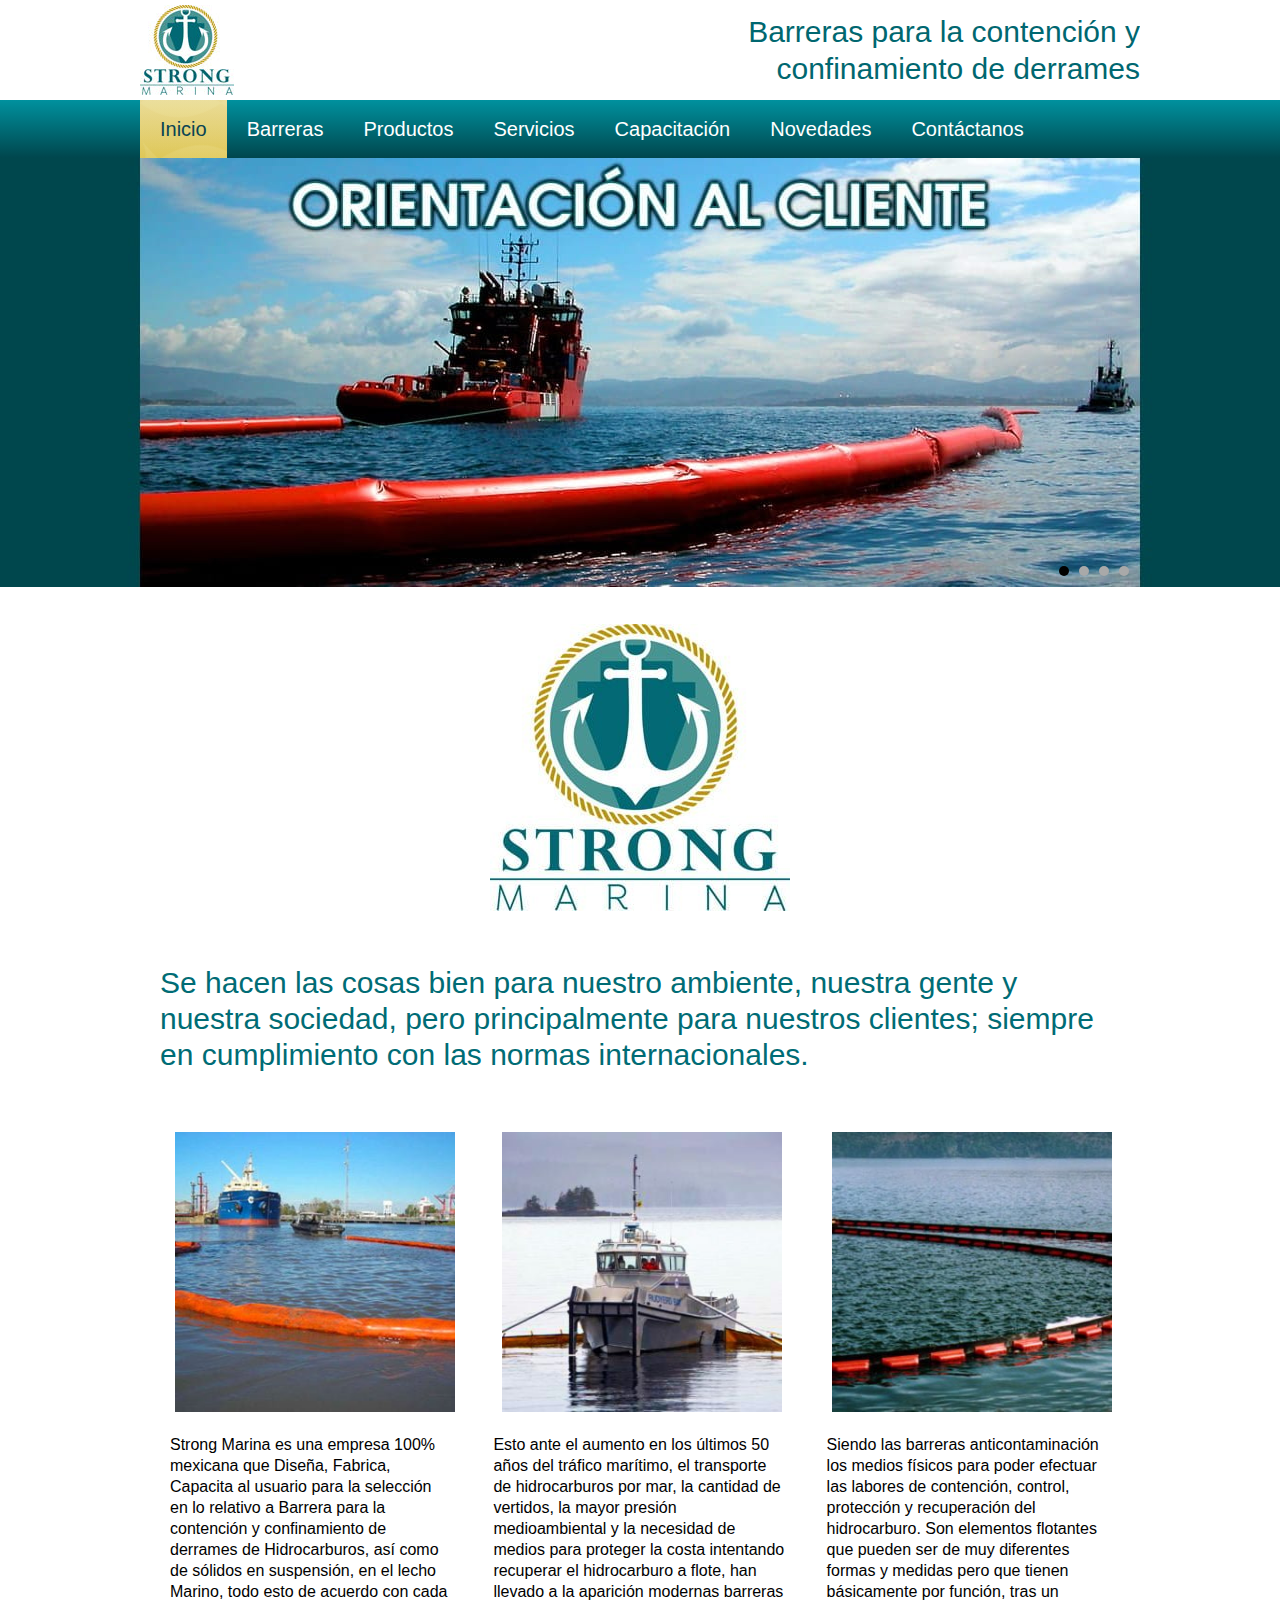
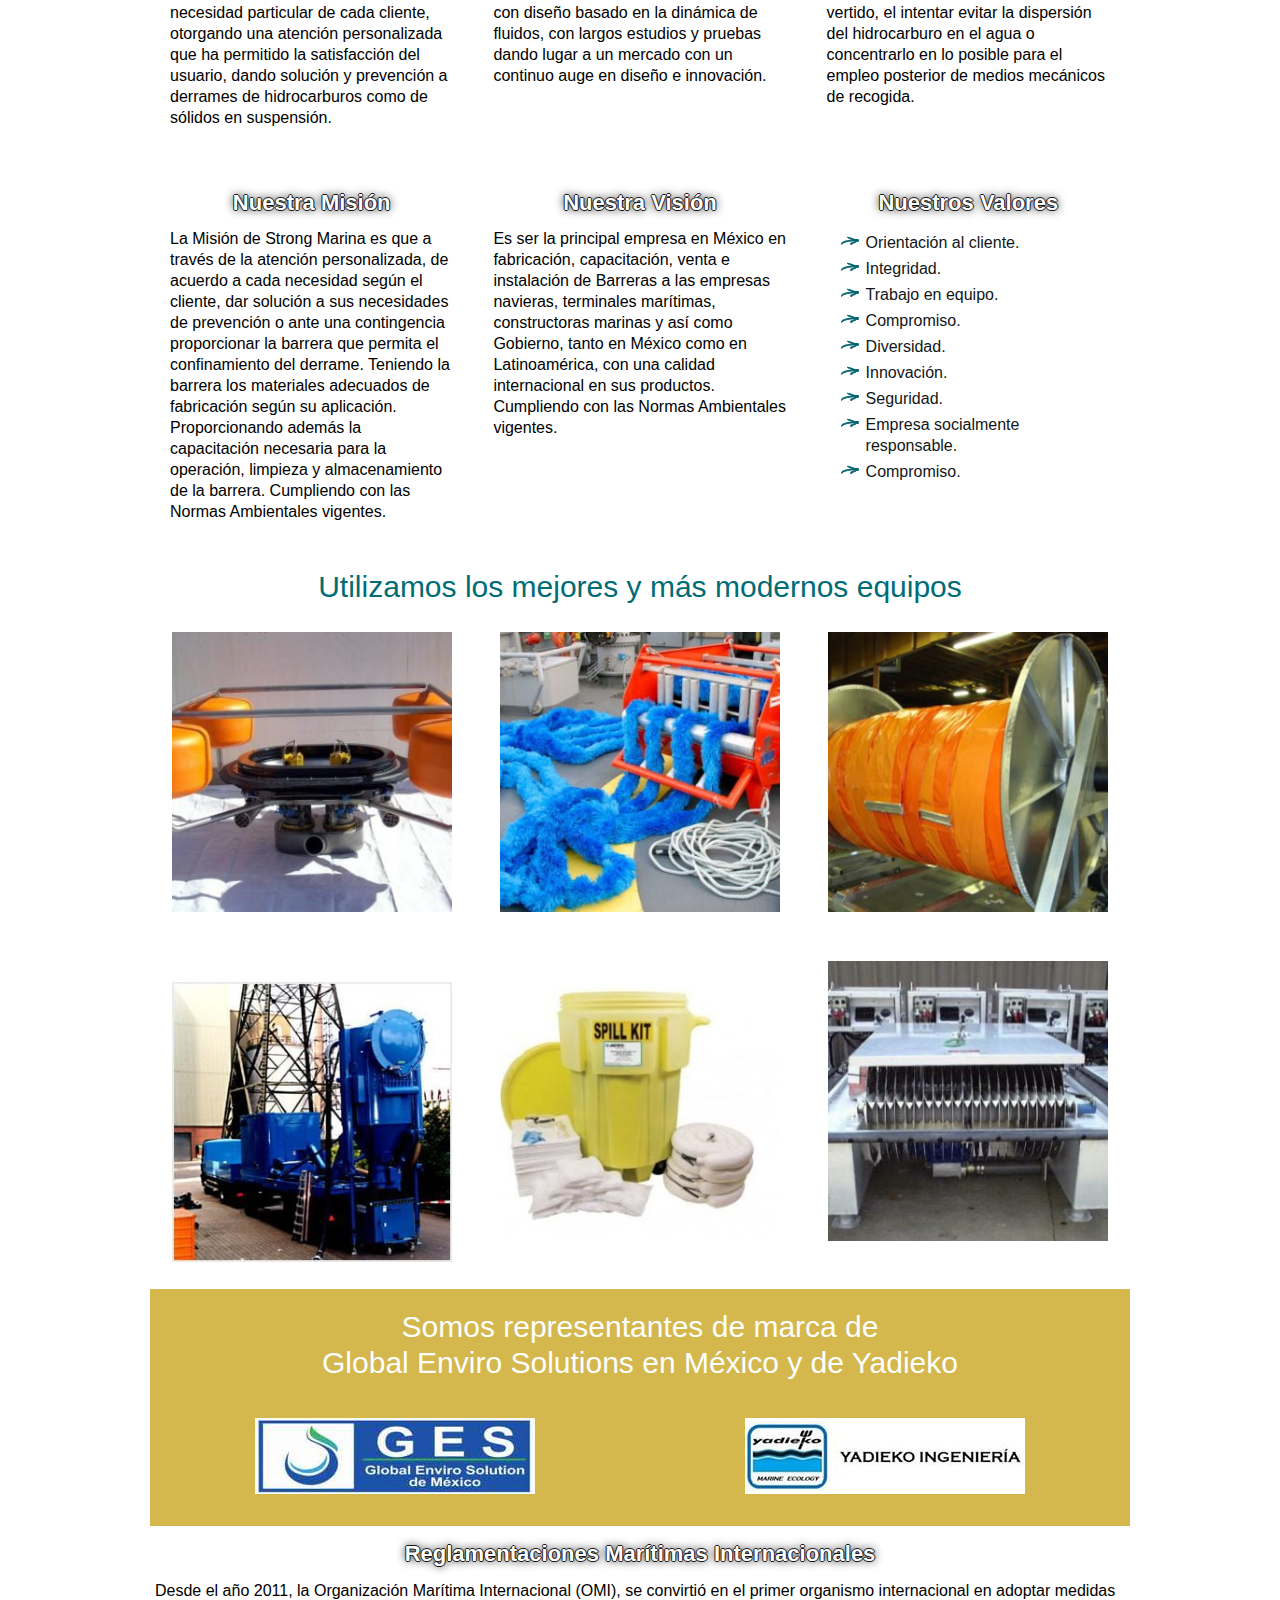
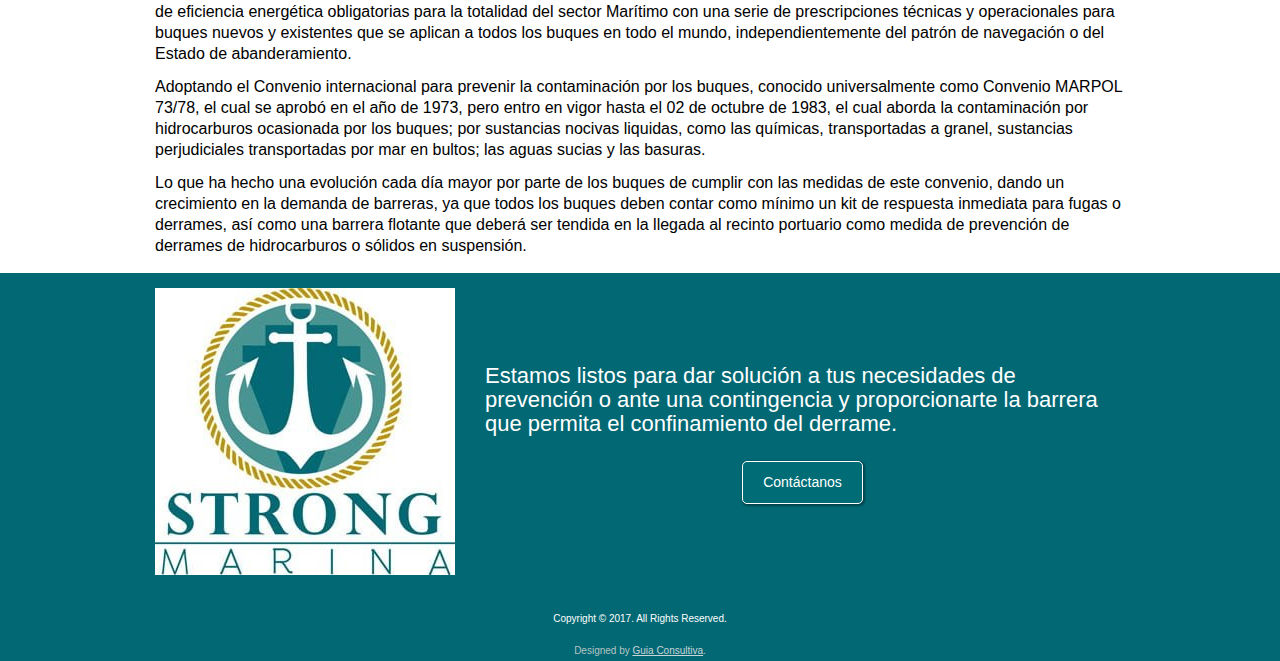
==== index.html @ dc825367 "Subiendo sitio web" ====
<!DOCTYPE html><html dir="ltr" lang="en-US"><head><meta charset="utf-8"><title>Inicio</title><meta name="viewport" content="initial-scale = 1.0, maximum-scale = 1.0, user-scalable = no, width = device-width"><!--[if lt IE 9]><script src="https://html5shiv.googlecode.com/svn/trunk/html5.js"></script><![endif]--><link rel="stylesheet" href="style.css" media="screen"> <!--[if lte IE 7]><link rel="stylesheet" href="style.ie7.css" media="screen" /><![endif]--><link rel="stylesheet" href="style.responsive.css" media="all"><link rel="shortcut icon" href="favicon.ico" type="image/x-icon"> <script src="jquery.js"></script> <script src="script.js"></script> <script src="script.responsive.js"></script> <style>.guiac-content .guiac-postcontent-0 .layout-item-0{border-top-style:solid;border-right-style:solid;border-bottom-style:solid;border-left-style:solid;border-width:0px;border-color:#0D6378;color:#222C2F;background:;border-collapse:separate}.guiac-content .guiac-postcontent-0 .layout-item-1{color:#000;background:#FFF;padding:10px;vertical-align:top}.guiac-content .guiac-postcontent-0 .layout-item-2{color:#000;background:#FFF;padding:20px;vertical-align:top}.guiac-content .guiac-postcontent-0 .layout-item-3{border-top-style:solid;border-right-style:solid;border-bottom-style:solid;border-left-style:solid;border-width:0px;border-color:#0D6378;color:#222C2F;background:;border-collapse:separate;border-radius:10px}.guiac-content .guiac-postcontent-0 .layout-item-4{color:#000;background:#FFF;background:rgba(255, 255, 255, 0.3);padding:20px;vertical-align:top;border-top-left-radius:10px;border-bottom-left-radius:10px}.guiac-content .guiac-postcontent-0 .layout-item-5{color:#000;background:#FFF;background:rgba(255, 255, 255, 0.3);padding:20px;vertical-align:top}.guiac-content .guiac-postcontent-0 .layout-item-6{color:#000;background:#FFF;background:rgba(255, 255, 255, 0.3);padding:20px;vertical-align:top;border-top-right-radius:10px;border-bottom-right-radius:10px}.guiac-content .guiac-postcontent-0 .layout-item-7{border-top-style:solid;border-right-style:solid;border-bottom-style:solid;border-left-style:solid;border-width:0px;border-color:#0D6378;color:#181F21;background:#FFF;border-collapse:separate}.guiac-content .guiac-postcontent-0 .layout-item-8{color:#000;background:#FFF;background:rgba(255, 255, 255, 0.3);padding:5px;vertical-align:top}.guiac-content .guiac-postcontent-0 .layout-item-9{border-top-style:solid;border-right-style:solid;border-bottom-style:solid;border-left-style:solid;border-width:0px;border-color:#0D6378;color:#C4D1D4;background:#C29800;border-collapse:separate}.guiac-content .guiac-postcontent-0 .layout-item-10{color:#000;background:#FFF;background:rgba(255, 255, 255, 0.3);padding:10px;vertical-align:middle}.guiac-content .guiac-postcontent-0 .layout-item-11{color:#000;background:#FFF;background:rgba(255, 255, 255, 0.8);padding:5px;vertical-align:top;border-radius:10px}.ie7 .guiac-post .guiac-layout-cell{border:none !important;padding:0 !important}.ie6 .guiac-post .guiac-layout-cell{border:none !important;padding:0 !important}</style></head><body><div id="guiac-main"> <header class="guiac-header"><div class="guiac-shapes"><div class="guiac-object1733832430"></div><div class="guiac-textblock guiac-object720367748"><div class="guiac-object720367748-text-container"><div class="guiac-object720367748-text">Barreras para la contención y confinamiento de derrames</div></div></div></div><h1 class="guiac-headline"> <a href="/">Strong Marina</a></h1><h2 class="guiac-slogan">Barreras para la contención y confinamiento de derrames</h2> </header> <nav class="guiac-nav"><div class="guiac-nav-inner"><ul class="guiac-hmenu"><li><a href="inicio.html" class="active">Inicio</a></li><li><a href="barreras.html">Barreras</a><ul><li><a href="barreras/barreras-especiales.html">Barreras Especiales</a></li><li><a href="barreras/accesorios-y-complementos.html">Accesorios y Complementos</a></li></ul></li><li><a href="productos.html">Productos</a><ul><li><a href="productos/covid-19.html">COVID 19</a></li><li><a href="productos/equipos-de-apoyo.html">Equipos de Apoyo</a></li><li><a href="productos/linea-de-productos-absorbentes.html">Línea de productos absorbentes</a></li><li><a href="productos/linea-de-productos-de-contencion-y-recuperacion-de-hidrocarburos.html">Línea de productos de contención y recuperación de hidrocarburos</a></li><li><a href="productos/productos-de-recuperacion-de-aceite.html">Productos de recuperación de aceite</a></li></ul></li><li><a href="servicios.html">Servicios</a></li><li><a href="capacitacion.html">Capacitación</a></li><li><a href="novedades.html">Novedades</a></li><li><a href="contacto.html">Contáctanos</a></li></ul></div> </nav><div class="guiac-pageslider"><div class="guiac-shapes"></div><div class="guiac-slider guiac-slidecontainerpageslider" data-width="1920" data-height="429"><div class="guiac-slider-inner"><div class="guiac-slide-item guiac-slidepageslider0"></div><div class="guiac-slide-item guiac-slidepageslider1"></div><div class="guiac-slide-item guiac-slidepageslider2"></div><div class="guiac-slide-item guiac-slidepageslider3"></div></div></div><div class="guiac-slidenavigator guiac-slidenavigatorpageslider" data-left="1" data-top="1"> <a href="#" class="guiac-slidenavigatoritem"></a><a href="#" class="guiac-slidenavigatoritem"></a><a href="#" class="guiac-slidenavigatoritem"></a><a href="#" class="guiac-slidenavigatoritem"></a></div></div><div class="guiac-sheet clearfix"><div class="guiac-layout-wrapper"><div class="guiac-content-layout"><div class="guiac-content-layout-row"><div class="guiac-layout-cell guiac-content"><article class="guiac-post guiac-article"><div class="guiac-postcontent guiac-postcontent-0 clearfix"><div class="guiac-content-layout layout-item-0"><div class="guiac-content-layout-row"><div class="guiac-layout-cell layout-item-1" style="width: 100%" ><p style="text-align: center;"><img width="300" height="287" alt="" class="" src="images/logo-strong-marina-300-287.jpg"></p></div></div></div><div class="guiac-content-layout layout-item-0"><div class="guiac-content-layout-row"><div class="guiac-layout-cell layout-item-1" style="width: 100%" ><p><span style="color: rgb(0, 108, 117); font-size: 30px; line-height: 36px;">Se hacen las cosas bien para nuestro ambiente, nuestra gente y nuestra sociedad, pero principalmente para nuestros clientes; siempre en cumplimiento con las normas internacionales.</span></p></div></div></div><div class="guiac-content-layout layout-item-0"><div class="guiac-content-layout-row"><div class="guiac-layout-cell layout-item-2" style="width: 33%" ><p style="text-align: left;"><img width="280" height="280" alt="" class="" src="images/barrera-convencional-300-300.jpg"></p><p style="text-align: left;">Strong Marina es una empresa 100% mexicana que Diseña, Fabrica, Capacita al usuario para la selección en lo relativo a Barrera para la contención y confinamiento de derrames de Hidrocarburos, así como de sólidos en suspensión, en el lecho Marino, todo esto de acuerdo con cada necesidad particular de cada cliente, otorgando una atención personalizada que ha permitido la satisfacción del usuario, dando solución y prevención a derrames de hidrocarburos como de sólidos en suspensión.</p></div><div class="guiac-layout-cell layout-item-2" style="width: 34%" ><p style="text-align: right;"><img width="280" height="280" alt="" class="" src="images/embarcaciones-de-respuesta-300-300.jpg"><br></p><p style="text-align: left;">Esto ante el aumento en los últimos 50 años del tráfico marítimo, el transporte de hidrocarburos por mar, la cantidad de vertidos, la mayor presión medioambiental y la necesidad de medios para proteger la costa intentando recuperar el hidrocarburo a flote, han llevado a la aparición modernas barreras con diseño basado en la dinámica de fluidos, con largos estudios y pruebas dando lugar a un mercado con un continuo auge en diseño e innovación.</p></div><div class="guiac-layout-cell layout-item-2" style="width: 33%" ><p style="text-align: left;"><img width="280" height="280" alt="" class="" src="images/barrera-permanente-300-300.jpg"><br></p><p style="text-align: left;">Siendo las barreras anticontaminación los medios físicos para poder efectuar las labores de contención, control, protección y recuperación del hidrocarburo. Son elementos flotantes que pueden ser de muy diferentes formas y medidas pero que tienen básicamente por función, tras un vertido, el intentar evitar la dispersión del hidrocarburo en el agua o concentrarlo en lo posible para el empleo posterior de medios mecánicos de recogida.</p></div></div></div><div class="guiac-content-layout layout-item-3"><div class="guiac-content-layout-row"><div class="guiac-layout-cell layout-item-4" style="width: 33%" ><h6>Nuestra Misión</h6><p>La Misión de Strong Marina es que a través de la atención personalizada, de acuerdo a cada necesidad según el cliente, dar solución a sus necesidades de prevención o ante una contingencia proporcionar la barrera que permita el confinamiento del derrame. Teniendo la barrera los materiales adecuados de fabricación según su aplicación. Proporcionando además la capacitación necesaria para la operación, limpieza y almacenamiento de la barrera. Cumpliendo con las Normas Ambientales vigentes.</p></div><div class="guiac-layout-cell layout-item-5" style="width: 34%" ><h6>Nuestra Visión</h6><p>Es ser la principal empresa en México en fabricación, capacitación, venta e instalación de Barreras a las empresas navieras, terminales marítimas, constructoras marinas y así como Gobierno, tanto en México como en Latinoamérica, con una calidad internacional en sus productos. Cumpliendo con las Normas Ambientales vigentes.</p></div><div class="guiac-layout-cell layout-item-6" style="width: 33%" ><h6>Nuestros Valores</h6><ul><li>Orientación al cliente.</li><li>Integridad.</li><li>Trabajo en equipo.</li><li>Compromiso.</li><li>Diversidad.</li><li>Innovación.</li><li style="list-style: none">Seguridad.</li><li>Empresa socialmente responsable.</li><li>Compromiso.</li></ul></div></div></div><div class="guiac-content-layout layout-item-7"><div class="guiac-content-layout-row"><div class="guiac-layout-cell layout-item-8" style="width: 100%" ><h1 style="text-align: center;">Utilizamos los mejores y más modernos equipos</h1></div></div></div><div class="guiac-content-layout layout-item-7"><div class="guiac-content-layout-row"><div class="guiac-layout-cell layout-item-8" style="width: 33%" ><p style="text-align: center;"><img width="280" height="280" alt="" class="" src="images/equipo-300-300-1.jpg"></p></div><div class="guiac-layout-cell layout-item-8" style="width: 34%" ><p style="text-align: center;"><img width="280" height="280" alt="" class="" src="images/equipo-300-300-2.jpg"></p></div><div class="guiac-layout-cell layout-item-8" style="width: 33%" ><p style="text-align: center;"><img width="280" height="280" alt="" class="" src="images/equipo-300-300-3.jpg"></p></div></div></div><div class="guiac-content-layout layout-item-7"><div class="guiac-content-layout-row"><div class="guiac-layout-cell layout-item-8" style="width: 33%" ><p style="text-align: center;"><br><img width="280" height="280" alt="" class="" src="images/equipo-300-300-4.jpg"></p></div><div class="guiac-layout-cell layout-item-8" style="width: 34%" ><p style="text-align: center;"><img width="280" height="280" alt="" class="" src="images/equipo-300-300-5.jpg"></p></div><div class="guiac-layout-cell layout-item-8" style="width: 33%" ><p style="text-align: center;"><img width="280" height="280" alt="" class="" src="images/equipo-300-300-6.jpg"></p></div></div></div><div class="guiac-content-layout layout-item-9"><div class="guiac-content-layout-row"><div class="guiac-layout-cell layout-item-10" style="width: 100%" ><h1 style="text-align: center;"><span style="color: #FFFFFF;">Somos representantes de marca de</span><br><span style="color: #FFFFFF;">Global Enviro Solutions en México y de Yadieko</span></h1></div></div></div><div class="guiac-content-layout layout-item-9"><div class="guiac-content-layout-row"><div class="guiac-layout-cell layout-item-10" style="width: 50%" ><p style="text-align: center;"><img width="280" height="76" alt="" class="" src="images/Logo-GES-280-76.jpg"></p></div><div class="guiac-layout-cell layout-item-10" style="width: 50%" ><p style="text-align: center;"><img width="280" height="76" alt="" class="" src="images/Logo-Yadieko-Ingenieria-280-76.jpg"></p></div></div></div><div class="guiac-content-layout layout-item-0"><div class="guiac-content-layout-row"><div class="guiac-layout-cell layout-item-11" style="width: 100%" ><h6>Reglamentaciones Marítimas Internacionales</h6><p>Desde el año 2011, la Organización Marítima Internacional (OMI), se convirtió en el primer organismo internacional en adoptar medidas de eficiencia energética obligatorias para la totalidad del sector Marítimo con una serie de prescripciones técnicas y operacionales para buques nuevos y existentes que se aplican a todos los buques en todo el mundo, independientemente del patrón de navegación o del Estado de abanderamiento.</p><p>Adoptando el Convenio internacional para prevenir la contaminación por los buques, conocido universalmente como Convenio MARPOL 73/78, el cual se aprobó en el año de 1973, pero entro en vigor hasta el 02 de octubre de 1983, el cual aborda la contaminación por hidrocarburos ocasionada por los buques; por sustancias nocivas liquidas, como las químicas, transportadas a granel, sustancias perjudiciales transportadas por mar en bultos; las aguas sucias y las basuras.</p><p>Lo que ha hecho una evolución cada día mayor por parte de los buques de cumplir con las medidas de este convenio, dando un crecimiento en la demanda de barreras, ya que todos los buques deben contar como mínimo un kit de respuesta inmediata para fugas o derrames, así como una barrera flotante que deberá ser tendida en la llegada al recinto portuario como medida de prevención de derrames de hidrocarburos o sólidos en suspensión.</p></div></div></div></div></article></div></div></div></div></div> <footer class="guiac-footer"><div class="guiac-footer-inner"><div class="guiac-content-layout layout-item-0"><div class="guiac-content-layout-row"><div class="guiac-layout-cell layout-item-1" style="width: 33%"><p><img alt="" class="" src="images/logo-strong-marina-300-287.jpg"><br></p></div><div class="guiac-layout-cell layout-item-2" style="width: 67%"><p><span style="font-size: 22px;">Estamos listos para dar solución a tus necesidades de prevención o ante una contingencia y proporcionarte la barrera que permita el confinamiento del derrame.</span></p><p><span style="font-size: 22px;"><br></span></p><p style="text-align: center;"><a href="contacto.html" class="guiac-button">Contáctanos</a></p></div></div></div><div class="guiac-content-layout layout-item-0"><div class="guiac-content-layout-row"><div class="guiac-layout-cell layout-item-1" style="width: 100%"><p style="margin-top: 0px; margin-bottom: 0px; word-spacing: 0px; line-height: 100%; text-align: center;"><span style="font-family: Arial, 'Arial Unicode MS', Helvetica, sans-serif;"><span style="font-size: 10px;">Copyright © 2017. All Rights Reserved.</span></span></p></div></div></div><p class="guiac-page-footer"> <span id="guiac-footnote-links">Designed by <a href="https://www.guiaconsultiva.com" target="_blank">Guia Consultiva</a>.</span></p></div> </footer></div></body></html>
---- style.css ----
#guiac-main{background:#fff;margin:0 auto;font-size:14px;font-family:Arial,'Arial Unicode MS',Helvetica,Sans-Serif;font-weight:400;font-style:normal;line-height:150%;position:relative;width:100%;min-height:100%;left:0;top:0;cursor:default;overflow:hidden}table,ul.guiac-hmenu{font-size:14px;font-family:Arial,'Arial Unicode MS',Helvetica,Sans-Serif;font-weight:400;font-style:normal;line-height:150%}a,h1,h2,h3,h4,h5,h6,li,ol,p,ul{margin:0;padding:0}.guiac-button{border-collapse:separate;-webkit-background-origin:border!important;-moz-background-origin:border!important;background-origin:border-box!important;background:#006c75;-webkit-border-radius:5px;-moz-border-radius:5px;border-radius:5px;-webkit-box-shadow:1px 1px 2px 1px rgba(0,0,0,.35);-moz-box-shadow:1px 1px 2px 1px rgba(0,0,0,.35);box-shadow:1px 1px 2px 1px rgba(0,0,0,.35);border:1px solid #fff;padding:0 20px;margin:0 auto;height:41px}.guiac-blockcontent,.guiac-postcontent,.guiac-postfootericons,.guiac-postheadericons,ul.guiac-vmenu a{text-align:left}.guiac-postcontent,.guiac-postcontent a,.guiac-postcontent a.hovered,.guiac-postcontent a.visited,.guiac-postcontent a:hover,.guiac-postcontent a:link,.guiac-postcontent a:visited,.guiac-postcontent li,.guiac-postcontent table{font-size:16px;font-family:Arial,'Arial Unicode MS',Helvetica,Sans-Serif}.guiac-postcontent p{margin:12px 0}.guiac-blockheader .t,.guiac-blockheader .t a,.guiac-blockheader .t a:hover,.guiac-blockheader .t a:link,.guiac-blockheader .t a:visited,.guiac-headline,.guiac-headline a,.guiac-headline a:hover,.guiac-headline a:link,.guiac-headline a:visited,.guiac-postcontent h1,.guiac-postcontent h1 a,.guiac-postcontent h1 a:hover,.guiac-postcontent h1 a:link,.guiac-postcontent h1 a:visited,.guiac-postcontent h2,.guiac-postcontent h2 a,.guiac-postcontent h2 a:hover,.guiac-postcontent h2 a:link,.guiac-postcontent h2 a:visited,.guiac-postcontent h3,.guiac-postcontent h3 a,.guiac-postcontent h3 a:hover,.guiac-postcontent h3 a:link,.guiac-postcontent h3 a:visited,.guiac-postcontent h4,.guiac-postcontent h4 a,.guiac-postcontent h4 a:hover,.guiac-postcontent h4 a:link,.guiac-postcontent h4 a:visited,.guiac-postcontent h5,.guiac-postcontent h5 a,.guiac-postcontent h5 a:hover,.guiac-postcontent h5 a:link,.guiac-postcontent h5 a:visited,.guiac-postcontent h6,.guiac-postcontent h6 a,.guiac-postcontent h6 a:hover,.guiac-postcontent h6 a:link,.guiac-postcontent h6 a:visited,.guiac-postheader,.guiac-postheader a,.guiac-postheader a:hover,.guiac-postheader a:link,.guiac-postheader a:visited,.guiac-slogan,.guiac-slogan a,.guiac-slogan a:hover,.guiac-slogan a:link,.guiac-slogan a:visited,.guiac-vmenublockheader .t,.guiac-vmenublockheader .t a,.guiac-vmenublockheader .t a:hover,.guiac-vmenublockheader .t a:link,.guiac-vmenublockheader .t a:visited{font-size:30px;font-family:Arial,'Arial Unicode MS',Helvetica,Sans-Serif;font-weight:400;font-style:normal;line-height:120%}.guiac-postcontent a,.guiac-postcontent a:link{font-family:Arial,'Arial Unicode MS',Helvetica,Sans-Serif;text-decoration:none;color:#006c75}.guiac-postcontent a.visited,.guiac-postcontent a:visited{font-family:Arial,'Arial Unicode MS',Helvetica,Sans-Serif;text-decoration:none;color:#91a6a5}.guiac-postcontent a.hover,.guiac-postcontent a:hover{font-family:Arial,'Arial Unicode MS',Helvetica,Sans-Serif;text-decoration:underline;color:#4c9e96}.guiac-postcontent h1{color:#006c75;margin:10px 0 0;font-size:30px;font-family:Arial,'Arial Unicode MS',Helvetica,Sans-Serif}.guiac-blockcontent h1{margin:10px 0 0;font-size:30px;font-family:Arial,'Arial Unicode MS',Helvetica,Sans-Serif}.guiac-blockcontent h1 a,.guiac-blockcontent h1 a:hover,.guiac-blockcontent h1 a:link,.guiac-blockcontent h1 a:visited,.guiac-postcontent h1 a,.guiac-postcontent h1 a:hover,.guiac-postcontent h1 a:link,.guiac-postcontent h1 a:visited{font-size:30px;font-family:Arial,'Arial Unicode MS',Helvetica,Sans-Serif}.guiac-postcontent h2{color:#8ca5ab;margin:10px 0 0;font-size:28px;font-family:Arial,'Arial Unicode MS',Helvetica,Sans-Serif}.guiac-blockcontent h2{margin:10px 0 0;font-size:28px;font-family:Arial,'Arial Unicode MS',Helvetica,Sans-Serif}.guiac-blockcontent h2 a,.guiac-blockcontent h2 a:hover,.guiac-blockcontent h2 a:link,.guiac-blockcontent h2 a:visited,.guiac-postcontent h2 a,.guiac-postcontent h2 a:hover,.guiac-postcontent h2 a:link,.guiac-postcontent h2 a:visited{font-size:28px;font-family:Arial,'Arial Unicode MS',Helvetica,Sans-Serif}.guiac-postcontent h3{color:#509592;margin:10px 0 0;font-size:26px;font-family:Arial,'Arial Unicode MS',Helvetica,Sans-Serif}.guiac-blockcontent h3{margin:10px 0 0;font-size:26px;font-family:Arial,'Arial Unicode MS',Helvetica,Sans-Serif}.guiac-blockcontent h3 a,.guiac-blockcontent h3 a:hover,.guiac-blockcontent h3 a:link,.guiac-blockcontent h3 a:visited,.guiac-postcontent h3 a,.guiac-postcontent h3 a:hover,.guiac-postcontent h3 a:link,.guiac-postcontent h3 a:visited{font-size:26px;font-family:Arial,'Arial Unicode MS',Helvetica,Sans-Serif}.guiac-postcontent h4{color:#006770;margin:10px 0 0;font-size:24px;font-family:Arial,'Arial Unicode MS',Helvetica,Sans-Serif}.guiac-blockcontent h4{margin:10px 0 0;font-size:24px;font-family:Arial,'Arial Unicode MS',Helvetica,Sans-Serif}.guiac-blockcontent h4 a,.guiac-blockcontent h4 a:hover,.guiac-blockcontent h4 a:link,.guiac-blockcontent h4 a:visited,.guiac-postcontent h4 a,.guiac-postcontent h4 a:hover,.guiac-postcontent h4 a:link,.guiac-postcontent h4 a:visited{font-size:24px;font-family:Arial,'Arial Unicode MS',Helvetica,Sans-Serif}.guiac-postcontent h5{color:#5d7473;margin:10px 0 0;font-size:20px;font-family:Arial,'Arial Unicode MS',Helvetica,Sans-Serif}.guiac-blockcontent h5{margin:10px 0 0;font-size:20px;font-family:Arial,'Arial Unicode MS',Helvetica,Sans-Serif}.guiac-blockcontent h5 a,.guiac-blockcontent h5 a:hover,.guiac-blockcontent h5 a:link,.guiac-blockcontent h5 a:visited,.guiac-postcontent h5 a,.guiac-postcontent h5 a:hover,.guiac-postcontent h5 a:link,.guiac-postcontent h5 a:visited{font-size:20px;font-family:Arial,'Arial Unicode MS',Helvetica,Sans-Serif}.guiac-postcontent h6{color:#fff;margin:10px 0 0;font-size:22px;font-family:Arial,'Arial Unicode MS',Helvetica,Sans-Serif;font-weight:700;font-style:normal;text-align:center;text-shadow:1px 0 0 #171717,-1px 0 0 #171717,0 -1px 0 #171717,0 1px 0 #171717,0 0 10px rgba(0,0,0,.99)}.guiac-blockcontent h6{margin:10px 0 0;font-size:22px;font-family:Arial,'Arial Unicode MS',Helvetica,Sans-Serif;font-weight:700;font-style:normal;text-align:center;text-shadow:1px 0 0 #171717,-1px 0 0 #171717,0 -1px 0 #171717,0 1px 0 #171717,0 0 10px rgba(0,0,0,.99)}.guiac-blockcontent h6 a,.guiac-blockcontent h6 a:hover,.guiac-blockcontent h6 a:link,.guiac-blockcontent h6 a:visited,.guiac-postcontent h6 a,.guiac-postcontent h6 a:hover,.guiac-postcontent h6 a:link,.guiac-postcontent h6 a:visited{font-size:22px;font-family:Arial,'Arial Unicode MS',Helvetica,Sans-Serif;font-weight:700;font-style:normal;text-align:center;text-shadow:1px 0 0 #171717,-1px 0 0 #171717,0 -1px 0 #171717,0 1px 0 #171717,0 0 10px rgba(0,0,0,.99)}#guiac-hmenu-bg,.guiac-checkbox:before,.guiac-hmenu a,.guiac-radiobutton:before,.guiac-sheet,.guiac-slidenavigator>a,.guiac-vmenu a,article,footer,header,nav{-webkit-background-origin:border!important;-moz-background-origin:border!important;background-origin:border-box!important}#guiac-hmenu-bg,.guiac-checkbox:before,.guiac-radiobutton:before,.guiac-sheet,.guiac-slidenavigator>a,article,footer,header,nav{display:block;-webkit-box-sizing:border-box;-moz-box-sizing:border-box;box-sizing:border-box}ul{list-style-type:none}ol{list-style-position:inside}body,html{height:100%}html{-ms-text-size-adjust:100%;-webkit-text-size-adjust:100%}body{padding:0;margin:0;min-width:1000px;color:#0c5f73}#guiac-header-bg:after,#guiac-hmenu-bg:after,.cleared,.clearfix:after,.guiac-footer:after,.guiac-header:after,.guiac-layout-cell:after,.guiac-layout-wrapper:after,.guiac-nav:after,.guiac-sheet:after{clear:both;display:table;content:''}form{padding:0!important;margin:0!important}table.position{position:relative;width:100%;table-layout:fixed}.guiac-blockcontent li h1,.guiac-postcontent li h1,li h1{margin:1px}.guiac-blockcontent li h2,.guiac-postcontent li h2,li h2{margin:1px}.guiac-blockcontent li h3,.guiac-postcontent li h3,li h3{margin:1px}.guiac-blockcontent li h4,.guiac-postcontent li h4,li h4{margin:1px}.guiac-blockcontent li h5,.guiac-postcontent li h5,li h5{margin:1px}.guiac-blockcontent li h6,.guiac-postcontent li h6,li h6{margin:1px}.guiac-blockcontent li p,.guiac-postcontent li p,li p{margin:1px}.guiac-shapes{position:absolute;top:0;right:0;bottom:0;left:0;overflow:hidden;z-index:0}.guiac-slider-inner{position:relative;overflow:hidden;width:100%;height:100%}.guiac-slidenavigator>a{display:inline-block;vertical-align:middle;outline-style:none;font-size:1px}.guiac-slidenavigator>a:last-child{margin-right:0!important}.guiac-object1733832430{display:block;left:0;margin-left:0;position:absolute;top:5px;width:94px;height:90px;background-image:url(images/object1733832430.png);background-position:0 0;background-repeat:no-repeat;z-index:1}.default-responsive .guiac-object1733832430{display:none}.guiac-object720367748 a,.guiac-object720367748 h1,.guiac-object720367748 h2,.guiac-object720367748 h3,.guiac-object720367748 h4,.guiac-object720367748 h5,.guiac-object720367748 h6,.guiac-object720367748 li,.guiac-object720367748 ol,.guiac-object720367748 p,.guiac-object720367748 ul{line-height:125%}.guiac-object720367748{position:absolute;top:0;left:100%;margin-left:-447px!important;-webkit-transform:rotate(0);-moz-transform:rotate(0);-o-transform:rotate(0);-ms-transform:rotate(0);transform:rotate(0);overflow:hidden;background-image:url(images/object720367748.png);background-position:0 0;background-repeat:no-repeat;z-index:2;width:447px;height:100px}.default-responsive .guiac-object720367748{background-image:none}.guiac-object720367748-text-container{display:table}.guiac-object720367748-text{display:table-cell;outline-style:none;padding:0 0!important;height:100px;width:447px;word-wrap:break-word}.default-responsive .guiac-object720367748-text{height:auto}.guiac-object720367748-text,.guiac-object720367748-text a.guiac-facebook-tag-icon,.guiac-object720367748-text a.guiac-linkedin-tag-icon,.guiac-object720367748-text a.guiac-pinterest-tag-icon,.guiac-object720367748-text a.guiac-rss-tag-icon,.guiac-object720367748-text a.guiac-tumblr-tag-icon,.guiac-object720367748-text a.guiac-twitter-tag-icon,.guiac-object720367748-text a.guiac-vimeo-tag-icon,.guiac-object720367748-text a.guiac-youtube-tag-icon{font-size:30px;font-family:Arial,'Arial Unicode MS',Helvetica,Sans-Serif;text-align:right;vertical-align:middle;line-height:125%;color:#006770!important}.guiac-object720367748-text a.guiac-facebook-tag-icon,.guiac-object720367748-text a.guiac-linkedin-tag-icon,.guiac-object720367748-text a.guiac-pinterest-tag-icon,.guiac-object720367748-text a.guiac-rss-tag-icon,.guiac-object720367748-text a.guiac-tumblr-tag-icon,.guiac-object720367748-text a.guiac-twitter-tag-icon,.guiac-object720367748-text a.guiac-vimeo-tag-icon,.guiac-object720367748-text a.guiac-youtube-tag-icon{width:100%}.default-responsive .guiac-object720367748-text a.guiac-facebook-tag-icon,.default-responsive .guiac-object720367748-text a.guiac-linkedin-tag-icon,.default-responsive .guiac-object720367748-text a.guiac-pinterest-tag-icon,.default-responsive .guiac-object720367748-text a.guiac-rss-tag-icon,.default-responsive .guiac-object720367748-text a.guiac-tumblr-tag-icon,.default-responsive .guiac-object720367748-text a.guiac-twitter-tag-icon,.default-responsive .guiac-object720367748-text a.guiac-vimeo-tag-icon,.default-responsive .guiac-object720367748-text a.guiac-youtube-tag-icon{width:auto}.guiac-textblock ul>li{background-position-y:8px!important}.guiac-headline{display:inline-block;position:absolute;min-width:50px;top:0;left:4.03%;margin-left:-1px!important;line-height:100%;-webkit-transform:rotate(0);-moz-transform:rotate(0);-o-transform:rotate(0);-ms-transform:rotate(0);transform:rotate(0);z-index:102}.guiac-headline,.guiac-headline a,.guiac-headline a:hover,.guiac-headline a:link,.guiac-headline a:visited{font-size:48px;font-family:'Times New Roman',Georgia,Times,Serif;font-weight:700;font-style:normal;text-decoration:none;text-transform:uppercase;text-align:center;padding:0;margin:0;color:#02616e!important;white-space:nowrap}.guiac-slogan{display:inline-block;position:absolute;min-width:50px;top:0;left:4.07%;line-height:100%;margin-left:-1px!important;-webkit-transform:rotate(0);-moz-transform:rotate(0);-o-transform:rotate(0);-ms-transform:rotate(0);transform:rotate(0);z-index:101;white-space:nowrap}.guiac-slogan,.guiac-slogan a,.guiac-slogan a:hover,.guiac-slogan a:link,.guiac-slogan a:visited{font-size:20px;font-family:Arial,'Arial Unicode MS',Helvetica,Sans-Serif;font-weight:400;font-style:normal;text-decoration:none;text-transform:none;font-variant:normal;text-align:center;padding:0;margin:0;color:#86abac!important}.guiac-slidecontainerpageslider{position:relative;width:100%;height:100%}.default-responsive .guiac-header .guiac-slidecontainerpageslider,.responsive .guiac-header .guiac-slidecontainerpageslider{position:absolute!important}.responsive .guiac-pageslider .guiac-slidecontainerpageslider{position:absolute!important}.guiac-slidecontainerpageslider .guiac-slide-item{-webkit-transform:rotate(0);-moz-transform:rotate(0);transform:rotate(0)}.guiac-slidecontainerpageslider .guiac-slide-item{-webkit-transition:.6s ease-in-out opacity;-moz-transition:.6s ease-in-out opacity;-ms-transition:.6s ease-in-out opacity;-o-transition:.6s ease-in-out opacity;transition:.6s ease-in-out opacity;position:absolute!important;display:none;left:0;top:0;opacity:0;width:100%;height:100%}.guiac-slidecontainerpageslider .active,.guiac-slidecontainerpageslider .next,.guiac-slidecontainerpageslider .prev{display:block}.guiac-slidecontainerpageslider .active{opacity:1}.guiac-slidecontainerpageslider .next,.guiac-slidecontainerpageslider .prev{width:100%}.guiac-slidecontainerpageslider .next.forward,.guiac-slidecontainerpageslider .prev.back{opacity:1}.guiac-slidecontainerpageslider .active.forward{opacity:0}.guiac-slidecontainerpageslider .active.back{opacity:0}.guiac-slidepageslider0{background-image:url(images/slidepageslider0.jpg);background-position:center center;background-repeat:no-repeat}.responsive .guiac-header .guiac-slidepageslider0{background-image:url(images/slidepageslider0.jpg);background-size:auto auto;background-position:center center;background-repeat:no-repeat}.responsive .guiac-pageslider .guiac-slidepageslider0{background-image:url(images/slidepageslider0.jpg);background-size:auto auto;background-position:center center;background-repeat:no-repeat}.default-responsive .guiac-header .guiac-slidepageslider0{background-image:url(images/slidepageslider0.jpg);background-size:auto auto;background-position:center center;background-repeat:no-repeat}.default-responsive .guiac-pageslider .guiac-slidepageslider0{background-image:url(images/slidepageslider0.jpg);background-size:auto auto;background-position:center center;background-repeat:no-repeat}.guiac-slidepageslider1{background-image:url(images/slidepageslider1.jpg);background-position:center center;background-repeat:no-repeat}.responsive .guiac-header .guiac-slidepageslider1{background-image:url(images/slidepageslider1.jpg);background-size:auto auto;background-position:center center;background-repeat:no-repeat}.responsive .guiac-pageslider .guiac-slidepageslider1{background-image:url(images/slidepageslider1.jpg);background-size:auto auto;background-position:center center;background-repeat:no-repeat}.default-responsive .guiac-header .guiac-slidepageslider1{background-image:url(images/slidepageslider1.jpg);background-size:auto auto;background-position:center center;background-repeat:no-repeat}.default-responsive .guiac-pageslider .guiac-slidepageslider1{background-image:url(images/slidepageslider1.jpg);background-size:auto auto;background-position:center center;background-repeat:no-repeat}.guiac-slidepageslider2{background-image:url(images/slidepageslider2.jpg);background-position:center center;background-repeat:no-repeat}.responsive .guiac-header .guiac-slidepageslider2{background-image:url(images/slidepageslider2.jpg);background-size:auto auto;background-position:center center;background-repeat:no-repeat}.responsive .guiac-pageslider .guiac-slidepageslider2{background-image:url(images/slidepageslider2.jpg);background-size:auto auto;background-position:center center;background-repeat:no-repeat}.default-responsive .guiac-header .guiac-slidepageslider2{background-image:url(images/slidepageslider2.jpg);background-size:auto auto;background-position:center center;background-repeat:no-repeat}.default-responsive .guiac-pageslider .guiac-slidepageslider2{background-image:url(images/slidepageslider2.jpg);background-size:auto auto;background-position:center center;background-repeat:no-repeat}.guiac-slidepageslider3{background-image:url(images/slidepageslider3.jpg);background-position:center center;background-repeat:no-repeat}.responsive .guiac-header .guiac-slidepageslider3{background-image:url(images/slidepageslider3.jpg);background-size:auto auto;background-position:center center;background-repeat:no-repeat}.responsive .guiac-pageslider .guiac-slidepageslider3{background-image:url(images/slidepageslider3.jpg);background-size:auto auto;background-position:center center;background-repeat:no-repeat}.default-responsive .guiac-header .guiac-slidepageslider3{background-image:url(images/slidepageslider3.jpg);background-size:auto auto;background-position:center center;background-repeat:no-repeat}.default-responsive .guiac-pageslider .guiac-slidepageslider3{background-image:url(images/slidepageslider3.jpg);background-size:auto auto;background-position:center center;background-repeat:no-repeat}.guiac-slidenavigatorpageslider{display:inline-block;position:absolute;direction:ltr!important;top:397px;left:95.21%;z-index:101;line-height:0!important;-webkit-background-origin:border!important;-moz-background-origin:border!important;background-origin:border-box!important;-webkit-box-sizing:border-box;-moz-box-sizing:border-box;box-sizing:border-box;text-align:center;white-space:nowrap}.guiac-slidenavigatorpageslider{background:#fff;background:0 0;-webkit-border-radius:10px;-moz-border-radius:10px;border-radius:10px;border:1px solid transparent;padding:10px}.guiac-slidenavigatorpageslider>a{background:#a9a9a9;background:#a9a9a9;background:#a9a9a9;background:#a9a9a9;background:#a9a9a9;-svg-background:#a9a9a9;background:#a9a9a9;-webkit-border-radius:50%;-moz-border-radius:50%;border-radius:50%;margin:0 10px 0 0;width:10px;height:10px}.guiac-slidenavigatorpageslider>a.active{background:#000;background:#000;background:#000;background:#000;background:#000;-svg-background:#000;background:#000;-webkit-border-radius:50%;-moz-border-radius:50%;border-radius:50%;margin:0 10px 0 0;width:10px;height:10px}.guiac-slidenavigatorpageslider>a:hover{background:red;background:red;background:red;background:red;background:red;-svg-background:red;background:red;-webkit-border-radius:50%;-moz-border-radius:50%;border-radius:50%;margin:0 10px 0 0;width:10px;height:10px}.guiac-footer .layout-item-0{border-top-style:solid;border-right-style:solid;border-bottom-style:solid;border-left-style:solid;border-width:0;border-color:#454545;color:#545454;border-collapse:separate}.guiac-footer .layout-item-1{color:#fff;padding:15px;vertical-align:top}.guiac-footer .layout-item-2{color:#fff;padding:15px;vertical-align:middle}.ie7 .guiac-post .guiac-layout-cell{border:none!important;padding:0!important}.ie6 .guiac-post .guiac-layout-cell{border:none!important;padding:0!important}.guiac-header{margin:0 auto;background-repeat:no-repeat;height:100px;position:relative;background-image:url(images/header.jpg);background-position:center top}.custom-responsive .guiac-header{background-image:url(images/header.jpg);background-position:center top}.default-responsive #guiac-header-bg,.default-responsive .guiac-header{background-image:url(images/header.jpg);background-position:center center;background-size:cover}.guiac-header-inner{position:relative;width:1000px;z-index:auto!important;margin:0 auto}.guiac-header>.widget{position:absolute;z-index:101}.guiac-nav{background:#006c75;background:-webkit-linear-gradient(top,#00919e 0,#00464d 100%) no-repeat;background:-moz-linear-gradient(top,#00919e 0,#00464d 100%) no-repeat;background:-o-linear-gradient(top,#00919e 0,#00464d 100%) no-repeat;background:-ms-linear-gradient(top,#00919e 0,#00464d 100%) no-repeat;-svg-background:linear-gradient(top,#00919e 0,#00464d 100%) no-repeat;background:linear-gradient(to bottom,#00919e 0,#00464d 100%) no-repeat;margin:0 auto;position:relative;z-index:499}ul.guiac-hmenu a,ul.guiac-hmenu a:hover,ul.guiac-hmenu a:link,ul.guiac-hmenu a:visited{outline:0;position:relative;z-index:11}ul.guiac-hmenu,ul.guiac-hmenu ul{display:block;margin:0;padding:0;border:0;list-style-type:none}ul.guiac-hmenu li{position:relative;z-index:5;display:block;float:left;background:0 0;margin:0;padding:0;border:0}ul.guiac-hmenu li:hover{z-index:10000;white-space:normal}ul.guiac-hmenu ul:after,ul.guiac-hmenu:after{content:".";height:0;display:block;visibility:hidden;overflow:hidden;clear:both}ul.guiac-hmenu,ul.guiac-hmenu ul{min-height:0}ul.guiac-hmenu{display:inline-block;vertical-align:bottom;padding-left:0;padding-right:0}.guiac-nav-inner:before{content:' '}.guiac-nav-inner{text-align:left;margin:0 auto}.desktop .guiac-nav-inner{width:1000px;padding-left:0;padding-right:0}.desktop .guiac-nav{padding-left:0;padding-right:0}.guiac-hmenu-extra1{position:relative;display:block;float:left;width:auto;height:auto;background-position:center}.guiac-hmenu-extra2{position:relative;display:block;float:right;width:auto;height:auto;background-position:center}.guiac-menuitemcontainer{margin:0 auto}ul.guiac-hmenu>li{margin-left:0}ul.guiac-hmenu>li:first-child{margin-left:0}ul.guiac-hmenu>li.last-child,ul.guiac-hmenu>li:last-child{margin-right:0}ul.guiac-hmenu>li>a{padding:0 20px;margin:0 auto;position:relative;display:block;height:58px;cursor:pointer;text-decoration:none;color:#fff;line-height:58px;text-align:center}.guiac-hmenu>li>a,.guiac-hmenu>li>a.active,.guiac-hmenu>li>a:hover,.guiac-hmenu>li>a:link,.guiac-hmenu>li>a:visited{font-size:20px;font-family:Arial,'Arial Unicode MS',Helvetica,Sans-Serif;font-weight:400;font-style:normal;text-decoration:none;text-align:left}ul.guiac-hmenu>li>a.active{background:#e7d57e url(images/menuactiveitem.png) scroll;background:-webkit-linear-gradient(top,rgba(240,230,178,.09) 0,rgba(221,196,75,.04) 100%) no-repeat,url(images/menuactiveitem.png),-webkit-linear-gradient(top,#ede0a1 0,#e0ca5c 100%) no-repeat;background:-moz-linear-gradient(top,rgba(240,230,178,.09) 0,rgba(221,196,75,.04) 100%) no-repeat,url(images/menuactiveitem.png),-moz-linear-gradient(top,#ede0a1 0,#e0ca5c 100%) no-repeat;background:-o-linear-gradient(top,rgba(240,230,178,.09) 0,rgba(221,196,75,.04) 100%) no-repeat,url(images/menuactiveitem.png),-o-linear-gradient(top,#ede0a1 0,#e0ca5c 100%) no-repeat;background:-ms-linear-gradient(top,rgba(240,230,178,.09) 0,rgba(221,196,75,.04) 100%) no-repeat,url(images/menuactiveitem.png),-ms-linear-gradient(top,#ede0a1 0,#e0ca5c 100%) no-repeat;-svg-background:linear-gradient(top,rgba(240,230,178,.09) 0,rgba(221,196,75,.04) 100%) no-repeat,url(images/menuactiveitem.png),linear-gradient(top,#ede0a1 0,#e0ca5c 100%) no-repeat;background:linear-gradient(to bottom,rgba(240,230,178,.09) 0,rgba(221,196,75,.04) 100%) no-repeat,url(images/menuactiveitem.png),linear-gradient(to bottom,#ede0a1 0,#e0ca5c 100%) no-repeat;padding:0 20px;margin:0 auto;color:#094453;text-decoration:none}ul.guiac-hmenu>li:hover>a,ul.guiac-hmenu>li>a:hover,ul.guiac-hmenu>li>a:visited{text-decoration:none}.desktop ul.guiac-hmenu>li:hover>a,ul.guiac-hmenu>li>a:hover{background:#449795 url(images/menuhovereditem.png) scroll;padding:0 20px;margin:0 auto}.desktop ul.guiac-hmenu>li:hover>a,ul.guiac-hmenu>li>a:hover{color:#041e25;text-decoration:none}ul.guiac-hmenu li li a{background:#b5c5c9;-webkit-border-radius:1px;-moz-border-radius:1px;border-radius:1px;padding:0 28px;margin:0 auto}ul.guiac-hmenu li li{float:none;width:auto;margin-top:6px;margin-bottom:6px}.desktop ul.guiac-hmenu li li ul>li:first-child{margin-top:0}ul.guiac-hmenu li li ul>li:last-child{margin-bottom:0}.guiac-hmenu ul a{display:block;white-space:nowrap;height:34px;min-width:7em;border:0 solid transparent;text-align:left;line-height:34px;color:#202a2c;font-size:16px;font-family:Arial,'Arial Unicode MS',Helvetica,Sans-Serif;text-decoration:none;text-transform:none;margin:0}.guiac-hmenu ul a.active,.guiac-hmenu ul a:hover,.guiac-hmenu ul a:link,.guiac-hmenu ul a:visited{text-align:left;line-height:34px;color:#202a2c;font-size:16px;font-family:Arial,'Arial Unicode MS',Helvetica,Sans-Serif;text-decoration:none;text-transform:none;margin:0}.desktop ul.guiac-hmenu ul li:hover>a,ul.guiac-hmenu ul li a:hover{background:#839ea5;-webkit-border-radius:1px;-moz-border-radius:1px;border-radius:1px;margin:0 auto}.guiac-hmenu ul a:hover{text-decoration:none;color:#222a2a}.desktop .guiac-hmenu ul li:hover>a{color:#222a2a}ul.guiac-hmenu ul:before{background:#d9e1e3;background:rgba(217,225,227,.9);margin:0 auto;display:block;position:absolute;content:' ';z-index:1}.desktop ul.guiac-hmenu li:hover>ul{visibility:visible;top:100%}.desktop ul.guiac-hmenu li li:hover>ul{top:0;left:100%}ul.guiac-hmenu ul{visibility:hidden;position:absolute;z-index:10;left:0;top:0;background-image:url(images/spacer.gif)}.desktop ul.guiac-hmenu>li>ul{padding:15px 35px 35px 35px;margin:-10px 0 0 -30px}.desktop ul.guiac-hmenu ul ul{padding:35px 35px 35px 15px;margin:-35px 0 0 -5px}.desktop ul.guiac-hmenu ul.guiac-hmenu-left-to-right{right:auto;left:0;margin:-10px 0 0 -30px}.desktop ul.guiac-hmenu ul.guiac-hmenu-right-to-left{left:auto;right:0;margin:-10px -30px 0 0}.desktop ul.guiac-hmenu li li:hover>ul.guiac-hmenu-left-to-right{right:auto;left:100%}.desktop ul.guiac-hmenu li li:hover>ul.guiac-hmenu-right-to-left{left:auto;right:100%}.desktop ul.guiac-hmenu ul ul.guiac-hmenu-left-to-right{right:auto;left:0;padding:35px 35px 35px 15px;margin:-35px 0 0 -5px}.desktop ul.guiac-hmenu ul ul.guiac-hmenu-right-to-left{left:auto;right:0;padding:35px 15px 35px 35px;margin:-35px -5px 0 0}.desktop ul.guiac-hmenu li ul>li:first-child{margin-top:0}.desktop ul.guiac-hmenu li ul>li:last-child{margin-bottom:0}.desktop ul.guiac-hmenu ul ul:before{border-radius:0;top:30px;bottom:30px;right:30px;left:10px}.desktop ul.guiac-hmenu>li>ul:before{top:10px;right:30px;bottom:30px;left:30px}.desktop ul.guiac-hmenu>li>ul.guiac-hmenu-left-to-right:before{right:30px;left:30px}.desktop ul.guiac-hmenu>li>ul.guiac-hmenu-right-to-left:before{right:30px;left:30px}.desktop ul.guiac-hmenu ul ul.guiac-hmenu-left-to-right:before{right:30px;left:10px}.desktop ul.guiac-hmenu ul ul.guiac-hmenu-right-to-left:before{right:10px;left:30px}.guiac-pageslider{margin:0 auto;position:relative;height:429px;background-repeat:no-repeat}.responsive .guiac-pageslider{background-position:center center}.guiac-pageslider-inner{position:relative;width:1000px;z-index:auto!important;margin:0 auto}.guiac-pageslider>.widget{position:absolute;z-index:101}.guiac-sheet{margin:0 auto;position:relative;cursor:auto;width:1000px;z-index:auto!important}.guiac-layout-wrapper{position:relative;margin:0 auto 0 auto;z-index:auto!important}.guiac-content-layout{display:table;width:100%;table-layout:fixed}.guiac-content-layout-row{display:table-row}.guiac-layout-cell{-webkit-box-sizing:border-box;-moz-box-sizing:border-box;box-sizing:border-box;display:table-cell;vertical-align:top}.guiac-postcontent .guiac-content-layout{border-collapse:collapse}.guiac-block{margin:3px}div.guiac-block img{border:none;margin:0}.guiac-blockheader{padding:6px 5px;margin:0 auto 2px}.guiac-blockheader .t,.guiac-blockheader .t a,.guiac-blockheader .t a:hover,.guiac-blockheader .t a:link,.guiac-blockheader .t a:visited{color:#000;font-size:26px;font-family:Arial,'Arial Unicode MS',Helvetica,Sans-Serif;font-weight:400;font-style:normal;margin:0 10px}.guiac-blockcontent{padding:5px;margin:0 auto;color:#394746;font-size:14px;font-family:Arial,'Arial Unicode MS',Helvetica,Sans-Serif;line-height:150%}.guiac-blockcontent a,.guiac-blockcontent a:hover,.guiac-blockcontent a:link,.guiac-blockcontent a:visited,.guiac-blockcontent li,.guiac-blockcontent table{color:#394746;font-size:14px;font-family:Arial,'Arial Unicode MS',Helvetica,Sans-Serif;line-height:150%}.guiac-blockcontent p{margin:0 5px}.guiac-blockcontent a,.guiac-blockcontent a:link{color:#4bccec;font-family:Arial,'Arial Unicode MS',Helvetica,Sans-Serif;font-weight:700;font-style:normal;text-decoration:none}.guiac-blockcontent a.visited,.guiac-blockcontent a:visited{color:#b3c2c1;font-family:Arial,'Arial Unicode MS',Helvetica,Sans-Serif;font-weight:700;font-style:normal;text-decoration:none}.guiac-blockcontent a.hover,.guiac-blockcontent a:hover{color:#4bccec;font-family:Arial,'Arial Unicode MS',Helvetica,Sans-Serif;font-weight:700;font-style:normal;text-decoration:none}.guiac-block ul>li:before{content:url(images/blockbullets.png);margin-right:6px;bottom:2px;position:relative;display:inline-block;vertical-align:middle;font-size:0;line-height:0;margin-left:-12px}.opera .guiac-block ul>li:before{bottom:0}.guiac-block li{font-size:13px;font-family:Arial,'Arial Unicode MS',Helvetica,Sans-Serif;line-height:150%;color:#5d7473}.guiac-block ol,.guiac-block ul>li{padding:0}.guiac-block ul>li{padding-left:12px}.guiac-breadcrumbs{margin:0 auto}a.guiac-button,a.guiac-button:link,a.guiac-button:visited,a:link.guiac-button:link,body a.guiac-button:link,body a.guiac-button:visited,button.guiac-button,input.guiac-button{text-decoration:none;font-size:14px;font-family:Arial,'Arial Unicode MS',Helvetica,Sans-Serif;font-weight:400;font-style:normal;position:relative;display:inline-block;vertical-align:middle;white-space:nowrap;text-align:center;color:#fff;margin:0 5px 0 0!important;overflow:visible;cursor:pointer;text-indent:0;line-height:41px;-webkit-box-sizing:content-box;-moz-box-sizing:content-box;box-sizing:content-box}.guiac-button img{margin:0;vertical-align:middle}.firefox2 .guiac-button{display:block;float:left}a.guiac-search-button span,input,select,textarea{vertical-align:middle;font-size:14px;font-family:Arial,'Arial Unicode MS',Helvetica,Sans-Serif;font-weight:400;font-style:normal}.guiac-block select{width:96%}input.guiac-button{float:none!important;-webkit-appearance:none}.guiac-button.active,.guiac-button.active:hover{background:#cebc55;-webkit-border-radius:5px;-moz-border-radius:5px;border-radius:5px;-webkit-box-shadow:1px 1px 2px 1px rgba(0,0,0,.35);-moz-box-shadow:1px 1px 2px 1px rgba(0,0,0,.35);box-shadow:1px 1px 2px 1px rgba(0,0,0,.35);border:1px solid transparent;padding:0 20px;margin:0 auto}.guiac-button.active,.guiac-button.active:hover{color:#151c1e!important}.guiac-button.hover,.guiac-button:hover{background:#439896;-webkit-border-radius:5px;-moz-border-radius:5px;border-radius:5px;-webkit-box-shadow:1px 1px 2px 1px rgba(0,0,0,.35);-moz-box-shadow:1px 1px 2px 1px rgba(0,0,0,.35);box-shadow:1px 1px 2px 1px rgba(0,0,0,.35);border:1px solid transparent;padding:0 20px;margin:0 auto}.guiac-button.hover,.guiac-button:hover{color:#eef1f1!important}input[type=color],input[type=date],input[type=datetime-local],input[type=datetime],input[type=email],input[type=month],input[type=number],input[type=password],input[type=range],input[type=tel],input[type=text],input[type=time],input[type=url],input[type=week],textarea{background:#fafeff;border:1px solid #adbdbc;margin:0 auto}input[type=color],input[type=date],input[type=datetime-local],input[type=datetime],input[type=email],input[type=month],input[type=number],input[type=password],input[type=range],input[type=tel],input[type=text],input[type=time],input[type=url],input[type=week],textarea{width:260px;padding:8px 0;color:#364443!important;font-size:14px;font-family:Arial,'Arial Unicode MS',Helvetica,Sans-Serif;font-weight:400;font-style:normal;text-shadow:none}input.guiac-error,textarea.guiac-error{background:#fafeff;border:1px solid #e2341d;margin:0 auto}input.guiac-error,textarea.guiac-error{color:#364443!important;font-size:14px;font-family:Arial,'Arial Unicode MS',Helvetica,Sans-Serif;font-weight:400;font-style:normal}form.guiac-search input[type=text]{background:#fafeff;border-radius:0;border:1px solid #adbdbc;margin:0 auto;width:100%;padding:8px 0;-webkit-box-sizing:border-box;-moz-box-sizing:border-box;box-sizing:border-box;color:#364443!important;font-size:14px;font-family:Arial,'Arial Unicode MS',Helvetica,Sans-Serif;font-weight:400;font-style:normal}form.guiac-search{background-image:none;border:0;display:block;position:relative;top:0;padding:0;margin:5px;left:0;line-height:0}a.guiac-search-button,form.guiac-search input{-webkit-appearance:none;top:0;right:0}a.guiac-search-button,form.guiac-search>input{bottom:0;left:0;vertical-align:middle}a.guiac-search-button,form.guiac-search input[type=submit],input.guiac-search-button{border-radius:0;margin:0 auto}a.guiac-search-button,form.guiac-search input[type=submit],input.guiac-search-button{position:absolute;left:auto;display:block;border:none;background:url(images/searchicon.png) center center no-repeat;width:24px;height:100%;padding:0;color:#151c1e!important;cursor:pointer}a.guiac-search-button span.guiac-search-button-text{display:none}label.guiac-checkbox:before{background:#fff;-webkit-border-radius:1px;-moz-border-radius:1px;border-radius:1px;border-width:0;margin:0 auto;width:16px;height:16px}label.guiac-checkbox{cursor:pointer;font-size:14px;font-family:Arial,'Arial Unicode MS',Helvetica,Sans-Serif;font-weight:400;font-style:normal;line-height:16px;display:inline-block;color:#394746!important}.guiac-checkbox>input[type=checkbox]{margin:0 5px 0 0}label.guiac-checkbox.active:before{background:#b5eaf7;-webkit-border-radius:1px;-moz-border-radius:1px;border-radius:1px;border-width:0;margin:0 auto;width:16px;height:16px;display:inline-block}label.guiac-checkbox.hovered:before{background:#92d2e2;-webkit-border-radius:1px;-moz-border-radius:1px;border-radius:1px;border-width:0;margin:0 auto;width:16px;height:16px;display:inline-block}label.guiac-radiobutton:before{background:#fafeff;-webkit-border-radius:3px;-moz-border-radius:3px;border-radius:3px;border-width:0;margin:0 auto;width:12px;height:12px}label.guiac-radiobutton{cursor:pointer;font-size:14px;font-family:Arial,'Arial Unicode MS',Helvetica,Sans-Serif;font-weight:400;font-style:normal;line-height:12px;display:inline-block;color:#394746!important}.guiac-radiobutton>input[type=radio]{vertical-align:baseline;margin:0 5px 0 0}label.guiac-radiobutton.active:before{background:#b5eaf7;-webkit-border-radius:3px;-moz-border-radius:3px;border-radius:3px;border-width:0;margin:0 auto;width:12px;height:12px;display:inline-block}label.guiac-radiobutton.hovered:before{background:#92d2e2;-webkit-border-radius:3px;-moz-border-radius:3px;border-radius:3px;border-width:0;margin:0 auto;width:12px;height:12px;display:inline-block}.guiac-comments{border-top:1px dotted #445554;margin:0 auto;margin-top:25px}.guiac-comments h2{color:#394746}.guiac-comment-inner{background:#e4eaec;background:0 0;-webkit-border-radius:2px;-moz-border-radius:2px;border-radius:2px;padding:5px;margin:0 auto;margin-left:94px}.guiac-comment-avatar{float:left;width:80px;height:80px;padding:1px;background:#fff;border:1px solid #b5c5c9}.guiac-comment-avatar>img{margin:0!important;border:none!important}.guiac-comment-content{padding:10px 0;color:#394746;font-family:Arial,'Arial Unicode MS',Helvetica,Sans-Serif}.guiac-comment{margin-top:6px}.guiac-comment:first-child{margin-top:0}.guiac-comment-header{color:#394746;font-family:Arial,'Arial Unicode MS',Helvetica,Sans-Serif}.guiac-comment-header a,.guiac-comment-header a.hovered,.guiac-comment-header a.visited,.guiac-comment-header a:hover,.guiac-comment-header a:link,.guiac-comment-header a:visited{font-family:Arial,'Arial Unicode MS',Helvetica,Sans-Serif}.guiac-comment-header a,.guiac-comment-header a:link{font-family:Arial,'Arial Unicode MS',Helvetica,Sans-Serif;color:#0c5f73}.guiac-comment-header a.visited,.guiac-comment-header a:visited{font-family:Arial,'Arial Unicode MS',Helvetica,Sans-Serif;color:#4b5d5c}.guiac-comment-header a.hovered,.guiac-comment-header a:hover{font-family:Arial,'Arial Unicode MS',Helvetica,Sans-Serif;color:#107d98}.guiac-comment-content a,.guiac-comment-content a.hovered,.guiac-comment-content a.visited,.guiac-comment-content a:hover,.guiac-comment-content a:link,.guiac-comment-content a:visited{font-family:Arial,'Arial Unicode MS',Helvetica,Sans-Serif}.guiac-comment-content a,.guiac-comment-content a:link{font-family:Arial,'Arial Unicode MS',Helvetica,Sans-Serif;color:#0c5f73}.guiac-comment-content a.visited,.guiac-comment-content a:visited{font-family:Arial,'Arial Unicode MS',Helvetica,Sans-Serif;color:#4b5d5c}.guiac-comment-content a.hovered,.guiac-comment-content a:hover{font-family:Arial,'Arial Unicode MS',Helvetica,Sans-Serif;color:#107d98}.guiac-pager{background:#e4eaec;background:-webkit-linear-gradient(top,#fff 0,#9ab0b6 100%) no-repeat;background:-moz-linear-gradient(top,#fff 0,#9ab0b6 100%) no-repeat;background:-o-linear-gradient(top,#fff 0,#9ab0b6 100%) no-repeat;background:-ms-linear-gradient(top,#fff 0,#9ab0b6 100%) no-repeat;-svg-background:linear-gradient(top,#fff 0,#9ab0b6 100%) no-repeat;background:linear-gradient(to bottom,#fff 0,#9ab0b6 100%) no-repeat;-webkit-border-radius:2px;-moz-border-radius:2px;border-radius:2px;border:1px solid #c4cfcf;padding:5px}.guiac-pager>:last-child{margin-right:0!important}.guiac-pager>span{cursor:default}.guiac-pager>*{background:#d9e1e3;background:-webkit-linear-gradient(top,#fff 0,#9db2b8 100%) no-repeat;background:-moz-linear-gradient(top,#fff 0,#9db2b8 100%) no-repeat;background:-o-linear-gradient(top,#fff 0,#9db2b8 100%) no-repeat;background:-ms-linear-gradient(top,#fff 0,#9db2b8 100%) no-repeat;-svg-background:linear-gradient(top,#fff 0,#9db2b8 100%) no-repeat;background:linear-gradient(to bottom,#fff 0,#9db2b8 100%) no-repeat;-webkit-border-radius:2px;-moz-border-radius:2px;border-radius:2px;border:1px solid #b5c5c9;padding:7px;margin:0 4px 0 auto;line-height:normal;position:relative;display:inline-block;margin-left:0}.guiac-pager .active,.guiac-pager a:link,.guiac-pager a:visited{line-height:normal;font-family:Arial,'Arial Unicode MS',Helvetica,Sans-Serif;text-decoration:none;color:#06313c}.guiac-pager .active{background:#42c9eb;background:-webkit-linear-gradient(top,#87ddf2 0,#18bde7 80%,#15a7cb 100%) no-repeat;background:-moz-linear-gradient(top,#87ddf2 0,#18bde7 80%,#15a7cb 100%) no-repeat;background:-o-linear-gradient(top,#87ddf2 0,#18bde7 80%,#15a7cb 100%) no-repeat;background:-ms-linear-gradient(top,#87ddf2 0,#18bde7 80%,#15a7cb 100%) no-repeat;-svg-background:linear-gradient(top,#87ddf2 0,#18bde7 80%,#15a7cb 100%) no-repeat;background:linear-gradient(to bottom,#87ddf2 0,#18bde7 80%,#15a7cb 100%) no-repeat;border:1px solid #d9e1e3;padding:7px;margin:0 4px 0 auto;color:#031b20}.guiac-pager .more{background:#d9e1e3;background:-webkit-linear-gradient(top,#fff 0,#9db2b8 100%) no-repeat;background:-moz-linear-gradient(top,#fff 0,#9db2b8 100%) no-repeat;background:-o-linear-gradient(top,#fff 0,#9db2b8 100%) no-repeat;background:-ms-linear-gradient(top,#fff 0,#9db2b8 100%) no-repeat;-svg-background:linear-gradient(top,#fff 0,#9db2b8 100%) no-repeat;background:linear-gradient(to bottom,#fff 0,#9db2b8 100%) no-repeat;border:1px solid #d9e1e3;margin:0 4px 0 auto}.guiac-pager a.more:link,.guiac-pager a.more:visited{color:#06313c}.guiac-pager a:hover{background:#42c9eb;background:-webkit-linear-gradient(top,#87ddf2 0,#18bde7 80%,#15a7cb 100%) no-repeat;background:-moz-linear-gradient(top,#87ddf2 0,#18bde7 80%,#15a7cb 100%) no-repeat;background:-o-linear-gradient(top,#87ddf2 0,#18bde7 80%,#15a7cb 100%) no-repeat;background:-ms-linear-gradient(top,#87ddf2 0,#18bde7 80%,#15a7cb 100%) no-repeat;-svg-background:linear-gradient(top,#87ddf2 0,#18bde7 80%,#15a7cb 100%) no-repeat;background:linear-gradient(to bottom,#87ddf2 0,#18bde7 80%,#15a7cb 100%) no-repeat;border:1px solid #9db2b8;padding:7px;margin:0 4px 0 auto}.guiac-pager a.more:hover,.guiac-pager a:hover{color:#031b20}.guiac-pager>:after{margin:0 0 0 auto;display:inline-block;position:absolute;content:' ';top:0;width:0;height:100%;right:0;text-decoration:none}.guiac-pager>:last-child:after{display:none}.guiac-commentsform{background:#e4eaec;background:0 0;padding:10px;margin:0 auto;margin-top:25px;color:#394746}.guiac-commentsform h2{padding-bottom:10px;margin:0;color:#394746}.guiac-commentsform label{display:inline-block;line-height:25px}.guiac-commentsform input:not([type=submit]),.guiac-commentsform textarea{box-sizing:border-box;-moz-box-sizing:border-box;-webkit-box-sizing:border-box;width:100%;max-width:100%}.guiac-commentsform .form-submit{margin-top:10px}.guiac-post{background:#e4eaec;background:0 0;-webkit-border-radius:6px;-moz-border-radius:6px;border-radius:6px;padding:7px;margin:3px}a img{border:0}.guiac-article img,.guiac-block img,.guiac-footer img,img.guiac-article{margin:5px 5px 5px 5px}.guiac-metadata-icons img{border:none;vertical-align:middle;margin:2px}.guiac-article table,table.guiac-article{border-collapse:collapse;margin:1px}.guiac-post .guiac-content-layout-br{height:0}.guiac-article td,.guiac-article th{padding:2px;vertical-align:top;text-align:left}.guiac-article th{text-align:center;vertical-align:middle;padding:7px}pre{overflow:auto;padding:.1em}.preview-cms-logo{border:0;margin:1em 1em 0 0;float:left}.image-caption-wrapper{padding:5px 5px 5px 5px;-webkit-box-sizing:border-box;-moz-box-sizing:border-box;box-sizing:border-box}.image-caption-wrapper img{margin:0!important;-webkit-box-sizing:border-box;-moz-box-sizing:border-box;box-sizing:border-box}.image-caption-wrapper div.guiac-collage{margin:0!important;-webkit-box-sizing:border-box;-moz-box-sizing:border-box;box-sizing:border-box}.image-caption-wrapper p{font-size:80%;text-align:right;margin:0}.guiac-postmetadataheader{border-bottom:1px solid #e2ce69;margin:0 auto;position:relative;z-index:1;padding:1px;margin-bottom:5px}.guiac-postheader{color:#36464a;margin:6px 0;font-size:26px;font-family:Arial,'Arial Unicode MS',Helvetica,Sans-Serif;font-weight:400;font-style:normal}.guiac-postheader a,.guiac-postheader a.hovered,.guiac-postheader a.visited,.guiac-postheader a:hover,.guiac-postheader a:link,.guiac-postheader a:visited{font-size:26px;font-family:Arial,'Arial Unicode MS',Helvetica,Sans-Serif;font-weight:400;font-style:normal}.guiac-postheader a,.guiac-postheader a:link{font-family:Arial,'Arial Unicode MS',Helvetica,Sans-Serif;text-decoration:none;text-align:left;color:#016574}.guiac-postheader a.visited,.guiac-postheader a:visited{font-family:Arial,'Arial Unicode MS',Helvetica,Sans-Serif;text-decoration:none;color:#809998}.guiac-postheader a.hovered,.guiac-postheader a:hover{font-family:Arial,'Arial Unicode MS',Helvetica,Sans-Serif;text-decoration:none;color:#4999a2}.guiac-postheadericons,.guiac-postheadericons a,.guiac-postheadericons a:hover,.guiac-postheadericons a:link,.guiac-postheadericons a:visited{font-size:12px;font-family:Arial,'Arial Unicode MS',Helvetica,Sans-Serif;color:#cebc55}.guiac-postheadericons{padding:1px}.guiac-postheadericons a,.guiac-postheadericons a:link{font-family:Arial,'Arial Unicode MS',Helvetica,Sans-Serif;font-weight:700;font-style:normal;text-decoration:none;color:#1185a2}.guiac-postheadericons a.visited,.guiac-postheadericons a:visited{font-family:Arial,'Arial Unicode MS',Helvetica,Sans-Serif;font-weight:700;font-style:normal;text-decoration:none;color:#4b6168}.guiac-postheadericons a.hover,.guiac-postheadericons a:hover{font-family:Arial,'Arial Unicode MS',Helvetica,Sans-Serif;font-weight:700;font-style:normal;text-decoration:none;color:#16aed4}.guiac-postediticon:before{content:url(images/postediticon.png);margin-right:6px;bottom:2px;position:relative;display:inline-block;vertical-align:middle;font-size:0;line-height:0}.opera .guiac-postediticon:before{bottom:0}.guiac-post ul>li:before,.guiac-postcontent ul>li:before,.guiac-textblock ul>li:before{content:url(images/postbullets.png);margin-right:6px;bottom:2px;position:relative;display:inline-block;vertical-align:middle;font-size:0;line-height:0}.opera .guiac-post ul>li:before,.opera .guiac-postcontent ul>li:before,.opera .guiac-textblock ul>li:before{bottom:0}.guiac-post li,.guiac-postcontent li,.guiac-textblock li{font-family:Arial,'Arial Unicode MS',Helvetica,Sans-Serif;color:#111618;margin:5px 0 5px 13px}.guiac-post ol,.guiac-post ul>li,.guiac-postcontent ol,.guiac-postcontent ul>li,.guiac-textblock ol,.guiac-textblock ul>li{padding:0}.guiac-post ul>li,.guiac-postcontent ul>li,.guiac-textblock ul>li{padding-left:26px}.guiac-post ul>li:before,.guiac-postcontent ul>li:before,.guiac-textblock ul>li:before{margin-left:-26px}.guiac-post ol,.guiac-post ul,.guiac-postcontent ol,.guiac-postcontent ul,.guiac-textblock ol,.guiac-textblock ul{margin:1em 0 1em 13px}.guiac-post li ol,.guiac-post li ul,.guiac-postcontent li ol,.guiac-postcontent li ul,.guiac-textblock li ol,.guiac-textblock li ul{margin:.5em 0 .5em 13px}.guiac-post li,.guiac-postcontent li,.guiac-textblock li{margin:5px 0 5px 0}.guiac-post ol>li,.guiac-postcontent ol>li,.guiac-textblock ol>li{overflow:visible}.guiac-post ul>li,.guiac-postcontent ul>li,.guiac-textblock ul>li{overflow-x:visible;overflow-y:hidden}blockquote{background:url(images/postquote.png) no-repeat scroll;padding:6px 6px 6px 34px;margin:0 0 0 10px;color:#0b0e0e;font-family:Arial,'Arial Unicode MS',Helvetica,Sans-Serif;font-weight:400;font-style:italic;overflow:auto;clear:both}.guiac-blockcontent blockquote a,.guiac-blockcontent blockquote a:hover,.guiac-blockcontent blockquote a:link,.guiac-blockcontent blockquote a:visited,.guiac-footer blockquote a,.guiac-footer blockquote a:hover,.guiac-footer blockquote a:link,.guiac-footer blockquote a:visited,.guiac-postcontent blockquote a,.guiac-postcontent blockquote a:hover,.guiac-postcontent blockquote a:link,.guiac-postcontent blockquote a:visited,blockquote a,blockquote a:hover,blockquote a:link,blockquote a:visited{color:#0b0e0e;font-family:Arial,'Arial Unicode MS',Helvetica,Sans-Serif;font-weight:400;font-style:italic}.guiac-blockcontent blockquote p,.guiac-footer blockquote p,.guiac-postcontent blockquote p,blockquote p{margin:0}.guiac-footer{background:#026874;margin:-10px auto 0;position:relative;color:#a2b4b3;font-size:13px;font-family:Arial,'Arial Unicode MS',Helvetica,Sans-Serif;text-align:left;padding:0}.guiac-footer a,.guiac-footer a:hover,.guiac-footer a:link,.guiac-footer a:visited,.guiac-footer caption,.guiac-footer td,.guiac-footer th{color:#a2b4b3;font-size:13px;font-family:Arial,'Arial Unicode MS',Helvetica,Sans-Serif}.guiac-footer p{padding:0;text-align:left}.guiac-footer a,.guiac-footer a:link{color:#fff;font-family:Arial,'Arial Unicode MS',Helvetica,Sans-Serif;text-decoration:none}.guiac-footer a:visited{color:#8ba2a1;font-family:Arial,'Arial Unicode MS',Helvetica,Sans-Serif;text-decoration:none}.guiac-footer a:hover{color:#a6d3d1;font-family:Arial,'Arial Unicode MS',Helvetica,Sans-Serif;text-decoration:none}.guiac-footer h1{color:#839ea5;font-family:Arial,'Arial Unicode MS',Helvetica,Sans-Serif}.guiac-footer h2{color:#9db2b8;font-family:Arial,'Arial Unicode MS',Helvetica,Sans-Serif}.guiac-footer h3{color:#42c9eb;font-family:Arial,'Arial Unicode MS',Helvetica,Sans-Serif}.guiac-footer h4{color:#adbdbc;font-family:Arial,'Arial Unicode MS',Helvetica,Sans-Serif}.guiac-footer h5{color:#adbdbc;font-family:Arial,'Arial Unicode MS',Helvetica,Sans-Serif}.guiac-footer h6{color:#adbdbc;font-family:Arial,'Arial Unicode MS',Helvetica,Sans-Serif}.guiac-footer img{border:none;margin:0}.guiac-footer-inner{margin:0 auto;width:1000px;padding-right:0;padding-left:0}.guiac-rss-tag-icon{background:url(images/footerrssicon.png) no-repeat scroll;margin:0 auto;min-height:25px;min-width:25px;display:inline-block;text-indent:28px;background-position:left center;vertical-align:middle}.guiac-rss-tag-icon:empty{vertical-align:middle}.guiac-facebook-tag-icon{background:url(images/footerfacebookicon.png) no-repeat scroll;margin:0 auto;min-height:32px;min-width:32px;display:inline-block;text-indent:35px;background-position:left center;vertical-align:middle}.guiac-facebook-tag-icon:empty{vertical-align:middle}.guiac-twitter-tag-icon{background:url(images/footertwittericon.png) no-repeat scroll;margin:0 auto;min-height:32px;min-width:32px;display:inline-block;text-indent:35px;background-position:left center;vertical-align:middle}.guiac-twitter-tag-icon:empty{vertical-align:middle}.guiac-tumblr-tag-icon{background:url(images/tumblricon.png) no-repeat scroll;margin:0 auto;min-height:32px;min-width:32px;display:inline-block;text-indent:35px;background-position:left center;vertical-align:middle}.guiac-tumblr-tag-icon:empty{vertical-align:middle}.guiac-pinterest-tag-icon{background:url(images/pinteresticon.png) no-repeat scroll;margin:0 auto;min-height:32px;min-width:32px;display:inline-block;text-indent:35px;background-position:left center;vertical-align:middle}.guiac-pinterest-tag-icon:empty{vertical-align:middle}.guiac-vimeo-tag-icon{background:url(images/vimeoicon.png) no-repeat scroll;margin:0 auto;min-height:33px;min-width:32px;display:inline-block;text-indent:35px;background-position:left center;vertical-align:middle}.guiac-vimeo-tag-icon:empty{vertical-align:middle}.guiac-youtube-tag-icon{background:url(images/youtubeicon.png) no-repeat scroll;margin:0 auto;min-height:32px;min-width:32px;display:inline-block;text-indent:35px;background-position:left center;vertical-align:middle}.guiac-youtube-tag-icon:empty{vertical-align:middle}.guiac-linkedin-tag-icon{background:url(images/linkedinicon.png) no-repeat scroll;margin:0 auto;min-height:32px;min-width:32px;display:inline-block;text-indent:35px;background-position:left center;vertical-align:middle}.guiac-linkedin-tag-icon:empty{vertical-align:middle}.guiac-footer ul>li:before{content:url(images/footerbullets.png);margin-right:6px;bottom:2px;position:relative;display:inline-block;vertical-align:middle;font-size:0;line-height:0;margin-left:-12px}.opera .guiac-footer ul>li:before{bottom:0}.guiac-footer li{font-size:14px;font-family:Arial,'Arial Unicode MS',Helvetica,Sans-Serif;line-height:125%;color:#eef1f1}.guiac-footer ol,.guiac-footer ul>li{padding:0}.guiac-footer ul>li{padding-left:12px}.guiac-page-footer,.guiac-page-footer a,.guiac-page-footer a:hover,.guiac-page-footer a:link,.guiac-page-footer a:visited{font-family:Arial;font-size:10px;letter-spacing:normal;word-spacing:normal;font-style:normal;font-weight:400;text-decoration:underline;color:#cad5d8}.guiac-page-footer{position:relative;z-index:auto!important;padding:1em;text-align:center!important;text-decoration:none;color:#b5c4c3}.guiac-lightbox-wrapper{background:#333;background:rgba(0,0,0,.8);bottom:0;left:0;padding:0 100px;position:fixed;right:0;text-align:center;top:0;z-index:1000000}.guiac-lightbox,.guiac-lightbox-wrapper .guiac-lightbox-image{cursor:pointer}.guiac-lightbox-wrapper .guiac-lightbox-image{border:6px solid #fff;border-radius:3px;display:none;max-width:100%;vertical-align:middle}.guiac-lightbox-wrapper .guiac-lightbox-image.active{display:inline-block}.guiac-lightbox-wrapper .lightbox-error{background:#fff;border:1px solid #b4b4b4;border-radius:10px;box-shadow:0 2px 5px #333;height:80px;opacity:.95;padding:20px;position:fixed;width:300px;z-index:100}.guiac-lightbox-wrapper .loading{background:#fff url(images/preloader-01.gif) center center no-repeat;border:1px solid #b4b4b4;border-radius:10px;box-shadow:0 2px 5px #333;height:32px;opacity:.5;padding:10px;position:fixed;width:32px;z-index:10100}.guiac-lightbox-wrapper .arrow{cursor:pointer;height:100px;opacity:.5;position:fixed;width:82px;z-index:10003}.guiac-lightbox-wrapper .arrow.left{left:9px}.guiac-lightbox-wrapper .arrow.right{right:9px}.guiac-lightbox-wrapper .arrow:hover{opacity:1}.guiac-lightbox-wrapper .arrow.disabled{display:none}.guiac-lightbox-wrapper .arrow-b,.guiac-lightbox-wrapper .arrow-t{background-color:#fff;border-radius:3px;height:6px;left:26px;position:relative;width:30px}.guiac-lightbox-wrapper .arrow-t{top:38px}.guiac-lightbox-wrapper .arrow-b{top:50px}.guiac-lightbox-wrapper .close{cursor:pointer;height:22px;opacity:.5;position:fixed;right:39px;top:30px;width:22px;z-index:10003}.guiac-lightbox-wrapper .close:hover{opacity:1}.guiac-lightbox-wrapper .close .ccw,.guiac-lightbox-wrapper .close .cw{background-color:#fff;border-radius:3px;height:6px;position:absolute;left:-4px;top:8px;width:30px}.guiac-lightbox-wrapper .cw{transform:rotate(45deg);-ms-transform:rotate(45deg);-webkit-transform:rotate(45deg);-o-transform:rotate(45deg);-moz-transform:rotate(45deg)}.guiac-lightbox-wrapper .ccw{transform:rotate(-45deg);-ms-transform:rotate(-45deg);-webkit-transform:rotate(-45deg);-o-transform:rotate(-45deg);-moz-transform:rotate(-45deg)}.guiac-lightbox-wrapper .arrow-left-alt,.guiac-lightbox-wrapper .arrow-right-alt,.guiac-lightbox-wrapper .close-alt{color:#fff;display:none;font-size:2.5em;line-height:100%}.ie8 .guiac-lightbox-wrapper .arrow-left-alt,.ie8 .guiac-lightbox-wrapper .arrow-right-alt,.ie8 .guiac-lightbox-wrapper .close-alt{display:block}.ie8 .guiac-lightbox-wrapper .ccw,.ie8 .guiac-lightbox-wrapper .cw{display:none}.guiac-content-layout .guiac-content{margin:0 auto}
---- style.ie7.css ----
#guiac-header-bg,#guiac-hmenu-bg,.clearfix,.guiac-footer,.guiac-header,.guiac-layout-cell,.guiac-layout-wrapper,.guiac-nav,.guiac-sheet{zoom:expression(this.runtimeStyle.zoom="1", this.appendChild(document.createElement("br")).className="cleared")}.guiac-textblock>div{display:block;line-height:normal;zoom:1}.guiac-header{z-index:1;background-image:[headerimage];background-position:[headerposition]}#guiac-header-bg{display:none}.guiac-hmenu>li,.guiac-hmenu>li>a{display:inline!important;zoom:1;float:none!important;vertical-align:top}ul.guiac-hmenu,ul.guiac-hmenu ul{zoom:expression(this.runtimeStyle.zoom="1", this.appendChild(document.createElement("br")).className="cleared")}#guiac-hmenu-bg{display:none}ul.guiac-hmenu>li:first-child{padding-right:0}ul.guiac-hmenu ul{background-color:rgba(217,225,227,.9)!important}.guiac-content-layout,.guiac-content-layout-row,.guiac-layout-cell{display:block;zoom:1}.guiac-layout-cell{position:relative;float:left;clear:right}input[type=text]{margin:0 0 0 -3px;zoom:expression(runtimeStyle.zoom = 1, parentNode.insertBefore(document.createElement('div'), this).appendChild(this))}* html input[type=text]{margin:0}form.guiac-search>input[type=text]{margin:0 0 0 -3px;zoom:expression(runtimeStyle.zoom = 1, parentNode.insertBefore(document.createElement('div'), this).appendChild(this))}form.guiac-search div>input[type=text]{width:100%}* html form.guiac-search>input[type=text]{margin:0}form.guiac-search{zoom:1}.guiac-postmetadataheader{zoom:1}.guiac-postheadericons span{zoom:1}.guiac-postcontent{height:1%}.arrow-left-alt,.arrow-right-alt,.close-alt{display:block!important}.ccw,.cw{display:none!important}.guiac-content{width:auto;float:none}
---- style.responsive.css ----
.responsive body{min-width:240px}.responsive img{-webkit-box-sizing:border-box;-moz-box-sizing:border-box;box-sizing:border-box}.responsive .guiac-content-layout img,.responsive .guiac-content-layout video{max-width:100%;height:auto!important}.responsive.responsive-phone .guiac-content-layout img{margin:1%}.responsive.responsive-phone .guiac-collage,.responsive.responsive-tablet .guiac-collage{margin:0!important}.responsive .guiac-content-layout .guiac-sidebar0,.responsive .guiac-content-layout .guiac-sidebar1,.responsive .guiac-content-layout .guiac-sidebar2{width:auto!important}.responsive .guiac-content-layout,.responsive .guiac-content-layout-row,.responsive .guiac-layout-cell{display:block}.responsive .guiac-content-layout,.responsive .guiac-content-layout-row{padding:0}.responsive .image-caption-wrapper{width:auto}.responsive.responsive-tablet .guiac-block,.responsive.responsive-tablet .guiac-vmenublock{margin-left:1%;margin-right:1%;width:48%;float:left;-webkit-box-sizing:border-box;-moz-box-sizing:border-box;box-sizing:border-box}.responsive .guiac-responsive-embed{height:0;padding-bottom:56.25%;position:relative}.responsive .guiac-responsive-embed embed,.responsive .guiac-responsive-embed iframe,.responsive .guiac-responsive-embed object{height:100%;left:0;position:absolute;top:0;width:100%}.responsive .guiac-header{width:auto!important;max-width:none!important;min-height:100px!important;min-width:0!important;text-align:center}.default-responsive .guiac-header{height:auto}.default-responsive .guiac-header *{position:relative;text-align:center;-webkit-transform:none!important;-moz-transform:none!important;-o-transform:none!important;-ms-transform:none!important;transform:none!important}.default-responsive .guiac-header .guiac-headline,.default-responsive .guiac-header .guiac-slogan{display:block!important;top:0!important;left:0!important;margin:2%!important;text-align:center!important}.default-responsive .guiac-header .guiac-headline a,.default-responsive .guiac-header .guiac-slogan{white-space:normal!important}.default-responsive .guiac-header .guiac-logo{display:inline-block;margin:auto!important;left:auto;top:auto!important;width:auto;height:auto}.responsive .guiac-header .guiac-slidenavigator{position:absolute}.default-responsive .guiac-header .guiac-positioncontrol{display:block!important;position:relative!important;top:auto!important;right:auto!important;bottom:auto!important;left:auto!important;margin:2% auto!important;width:auto!important;height:auto!important}.responsive .guiac-header #guiac-flash-area{display:none}.default-responsive .guiac-header>.guiac-textblock{position:relative!important;display:block!important;margin:1% auto!important;width:75%!important;top:auto!important;right:auto!important;bottom:auto!important;left:auto!important}.default-responsive .guiac-header .guiac-textblock{position:relative!important;display:block!important;margin:auto!important;left:0!important;right:0!important;top:auto!important;height:auto!important;width:auto;background-image:none}.responsive .guiac-header .guiac-textblock *{text-align:center!important}.default-responsive .guiac-header .guiac-shapes>.guiac-textblock,.default-responsive .guiac-header .guiac-slide-item>.guiac-textblock{display:none!important}.default-responsive .guiac-header .guiac-shapes>.guiac-textblock *{text-align:center!important;width:auto!important;height:auto!important;display:block}.default-responsive .guiac-header .guiac-slider .guiac-textblock *{text-align:center!important;width:auto!important;height:auto!important;display:block}.responsive .guiac-header>.guiac-textblock>div{width:100%}.responsive .guiac-nav-inner,.responsive nav.guiac-nav{width:auto!important;position:relative!important;top:auto!important;left:auto!important;right:auto!important;bottom:auto!important;margin-top:0;margin-bottom:0;min-width:0;text-align:left!important}.responsive nav.guiac-nav{min-width:1%}.responsive .guiac-nav{padding-left:0;padding-right:0}.responsive .guiac-nav ul.guiac-hmenu{float:none;text-align:center;display:none}.responsive .guiac-hmenu-extra1,.responsive .guiac-hmenu-extra2,.responsive .guiac-nav ul.guiac-hmenu li{float:none}.responsive .guiac-nav ul.guiac-hmenu>li,.responsive .guiac-nav ul.guiac-hmenu>li:first-child,.responsive .guiac-nav ul.guiac-hmenu>li:last-child{margin-left:0;margin-right:0}.responsive .guiac-nav ul.guiac-hmenu>li:before{display:none}.responsive .guiac-nav ul.guiac-hmenu a{margin-top:1px!important;margin-bottom:1px!important;height:auto;white-space:normal}.responsive .guiac-nav ul.guiac-hmenu>li:first-child>a{margin-top:0!important}.responsive .guiac-nav ul.guiac-hmenu>li:last-child>a{margin-bottom:0!important}.responsive .guiac-nav .ext,.responsive .guiac-nav ul.guiac-hmenu>li>ul,.responsive .guiac-nav ul.guiac-hmenu>li>ul>li,.responsive .guiac-nav ul.guiac-hmenu>li>ul>li a{width:auto!important}.responsive .guiac-nav ul.guiac-hmenu ul{left:auto!important;right:auto!important;top:auto!important;bottom:auto!important;display:none!important;position:relative!important;visibility:visible!important}.responsive .guiac-nav ul.guiac-hmenu li.active>ul{display:block!important}.responsive .guiac-nav ul.guiac-hmenu ul li.active>a{font-weight:700}.guiac-nav .guiac-menu-btn{border:1px solid #404040;border-radius:3px;box-shadow:0 0 3px 0 rgba(0,0,0,.2);display:none;-svg-background:linear-gradient(to bottom,#707070 0,#000 100%);background:-ms-linear-gradient(top,#707070 0,#000 100%);background:-moz-linear-gradient(top,#707070 0,#000 100%);background:-o-linear-gradient(top,#707070 0,#000 100%);background:-webkit-gradient(linear,left top,left bottom,color-stop(0,#707070),color-stop(1,#000));background:-webkit-linear-gradient(top,#707070 0,#000 100%);background:linear-gradient(to bottom,#707070 0,#000 100%);margin:3px;outline:0;padding:5px;position:relative;vertical-align:bottom;width:20px}.guiac-nav .guiac-menu-btn span{background:#e0e0e0;border-radius:2px;display:block;height:3px;margin:3px 1px;position:relative;-moz-transition:background .2s;-o-transition:background .2s;-webkit-transition:background .2s;transition:background .2s}.guiac-nav .guiac-menu-btn:hover span{background:#f3f3f3}.responsive .guiac-nav .guiac-menu-btn{display:inline-block}.responsive .guiac-nav .guiac-hmenu.visible{display:block}.responsive .guiac-nav ul.guiac-hmenu>li>ul>li:first-child:after{display:none}.responsive .guiac-nav ul.guiac-hmenu ul a{padding-left:4%!important}.responsive .guiac-nav ul.guiac-hmenu ul ul a{padding-left:6%!important}.responsive .guiac-nav ul.guiac-hmenu ul ul ul a{padding-left:8%!important}.responsive .guiac-nav ul.guiac-hmenu ul ul ul ul a{padding-left:10%!important}.responsive .guiac-nav ul.guiac-hmenu ul ul ul ul ul a{padding-left:12%!important}.responsive .guiac-nav ul.guiac-hmenu>li>ul{padding:5px}.responsive .guiac-nav ul.guiac-hmenu>li>ul:before{top:0;right:0;bottom:0;left:0}.responsive .guiac-pageslider{width:auto!important;max-width:none!important;min-height:100px!important;min-width:0!important;text-align:center}.default-responsive .guiac-pageslider{height:auto}.default-responsive .guiac-pageslider .guiac-slide-item>*{position:relative;text-align:center;-webkit-transform:none!important;-moz-transform:none!important;-o-transform:none!important;-ms-transform:none!important;transform:none!important}.default-responsive .guiac-pageslider .guiac-slide-item>.guiac-textblock{display:none!important}.default-responsive .guiac-pageslider .guiac-logo{display:inline-block;margin:auto!important;left:auto;top:auto!important}.responsive .guiac-pageslider .guiac-slidenavigator{position:absolute}.default-responsive .guiac-pageslider .guiac-positioncontrol{top:auto!important;right:auto!important;bottom:auto!important;left:auto!important;width:auto;height:auto;margin:auto}.responsive .guiac-pageslider #guiac-flash-area{display:none}.default-responsive .guiac-pageslider .guiac-textblock{position:relative!important;display:block!important;margin:auto!important;left:0!important;right:0!important;top:auto!important;height:auto!important;width:auto}.default-responsive .guiac-pageslider .guiac-shapes>.guiac-textblock *{text-align:center!important;width:auto!important;height:auto!important;display:block}.default-responsive .guiac-pageslider .guiac-slider .guiac-textblock *{text-align:center!important;width:auto!important;height:auto!important;display:block}.responsive .guiac-pageslider>.guiac-textblock>div{width:100%}.responsive .guiac-sheet{width:auto!important;min-width:240px!important;max-width:none!important;margin-right:1%!important;margin-left:1%!important}#guiac-resp{display:none}@media all and (max-width:999px){#guiac-resp,#guiac-resp-t{display:block}#guiac-resp-m{display:none}}@media all and (max-width:480px){#guiac-resp,#guiac-resp-m{display:block}#guiac-resp-t{display:none}}#guiac-resp-desktop{display:none}#guiac-resp-tablet-landscape{display:none}#guiac-resp-tablet-portrait{display:none}#guiac-resp-phone-landscape{display:none}#guiac-resp-phone-portrait{display:none}@media (min-width:1200px){#guiac-resp-desktop{display:block}}@media (min-width:980px) and (max-width:1199px){#guiac-resp-tablet-landscape{display:block}}@media (min-width:768px) and (max-width:979px){#guiac-resp-tablet-portrait{display:block}}@media (min-width:480px) and (max-width:767px){#guiac-resp-phone-landscape{display:block}}@media (max-width:479px){#guiac-resp-phone-portrait{display:block}}.responsive .guiac-content-layout,.responsive .guiac-content-layout-row,.responsive .guiac-layout-cell{display:block}.responsive .guiac-layout-cell{width:auto!important;height:auto!important}.responsive .guiac-content-layout-row:after,.responsive .guiac-content-layout:after,.responsive .guiac-layout-cell:after{content:".";display:block;height:0;clear:both;visibility:hidden}.responsive .responsive-tablet-layout-cell,.responsive.responsive-tablet .guiac-footer .guiac-content-layout .guiac-layout-cell{margin:1%;width:98%!important;float:left;-webkit-box-sizing:border-box;-moz-box-sizing:border-box;box-sizing:border-box}.responsive .responsive-layout-row-2 .responsive-tablet-layout-cell,.responsive.responsive-tablet .guiac-footer .guiac-content-layout .responsive-layout-row-2 .guiac-layout-cell{width:48%!important}.responsive .responsive-layout-row-3 .responsive-tablet-layout-cell,.responsive.responsive-tablet .guiac-footer .guiac-content-layout .responsive-layout-row-3 .guiac-layout-cell{width:31%!important}.responsive .guiac-post{border-radius:0}.responsive .guiac-footer-inner{width:auto;padding:2%!important}.responsive .guiac-footer{margin-top:1%}
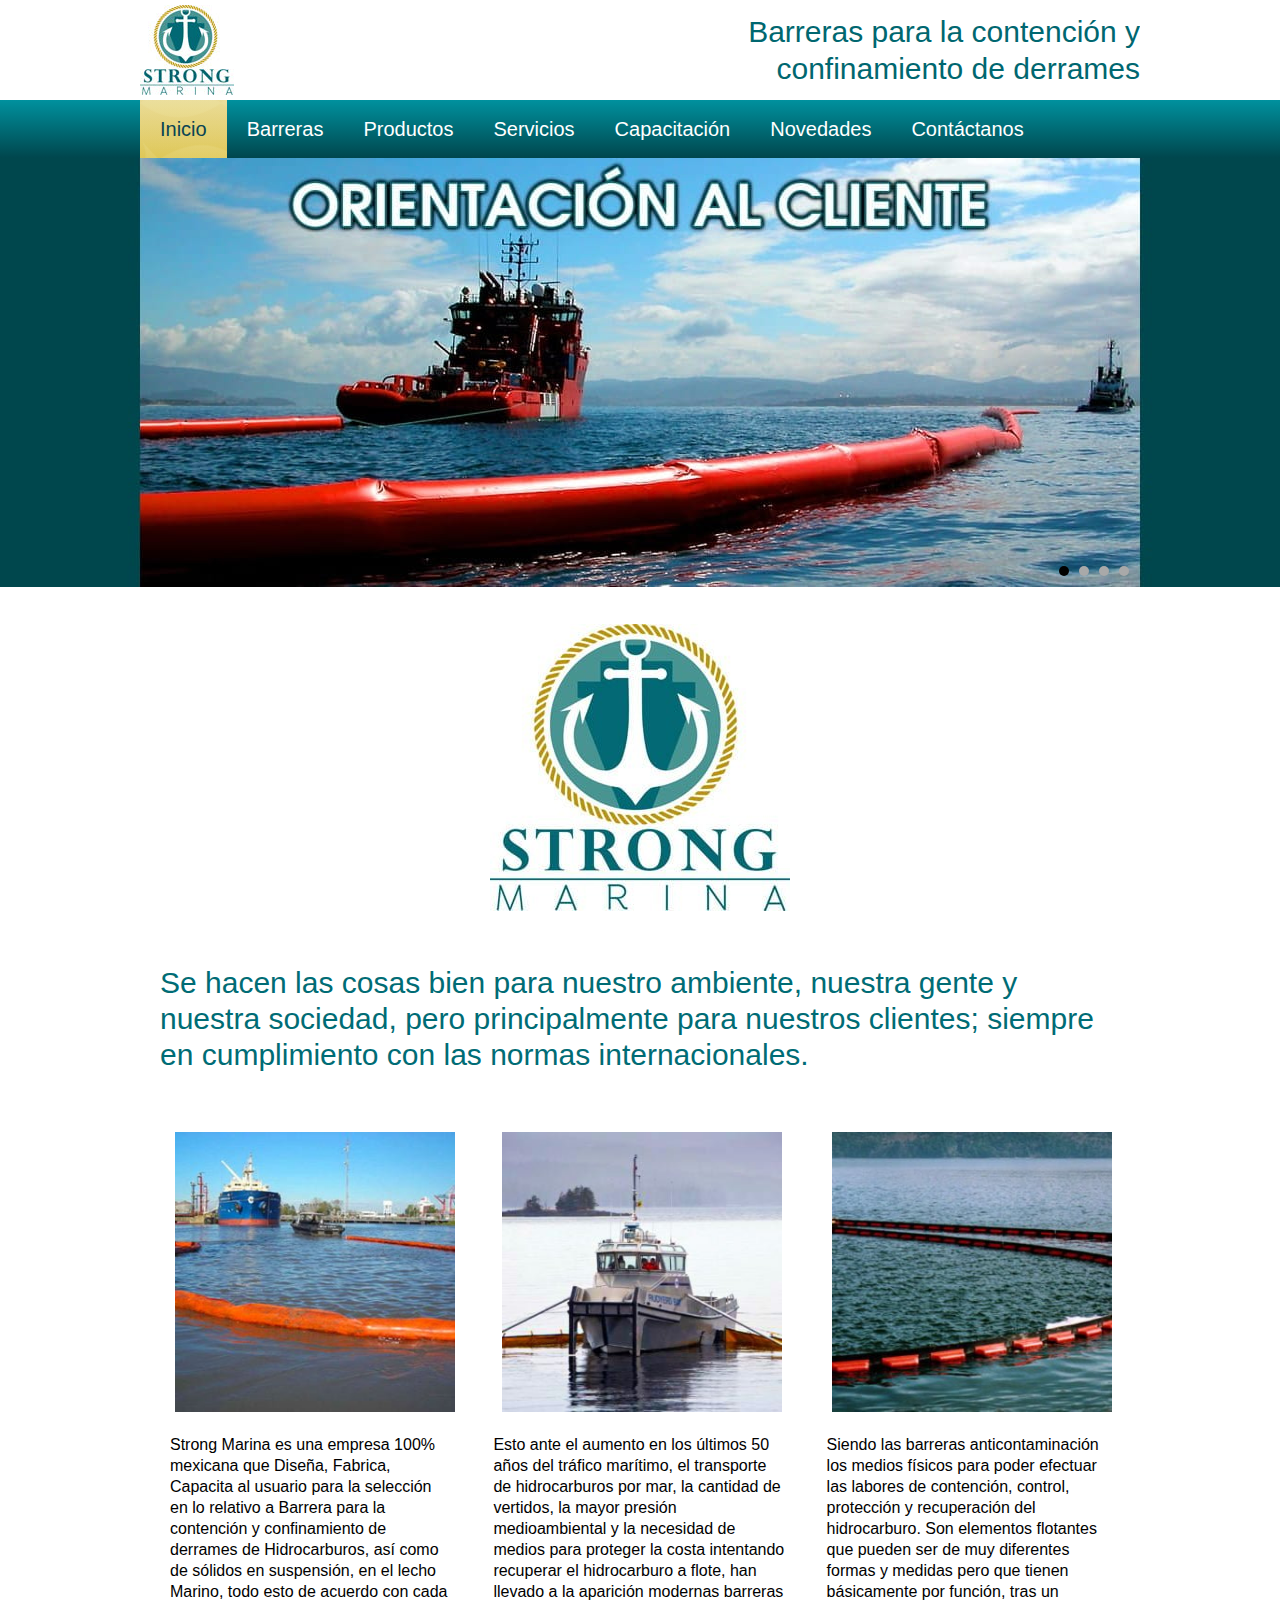
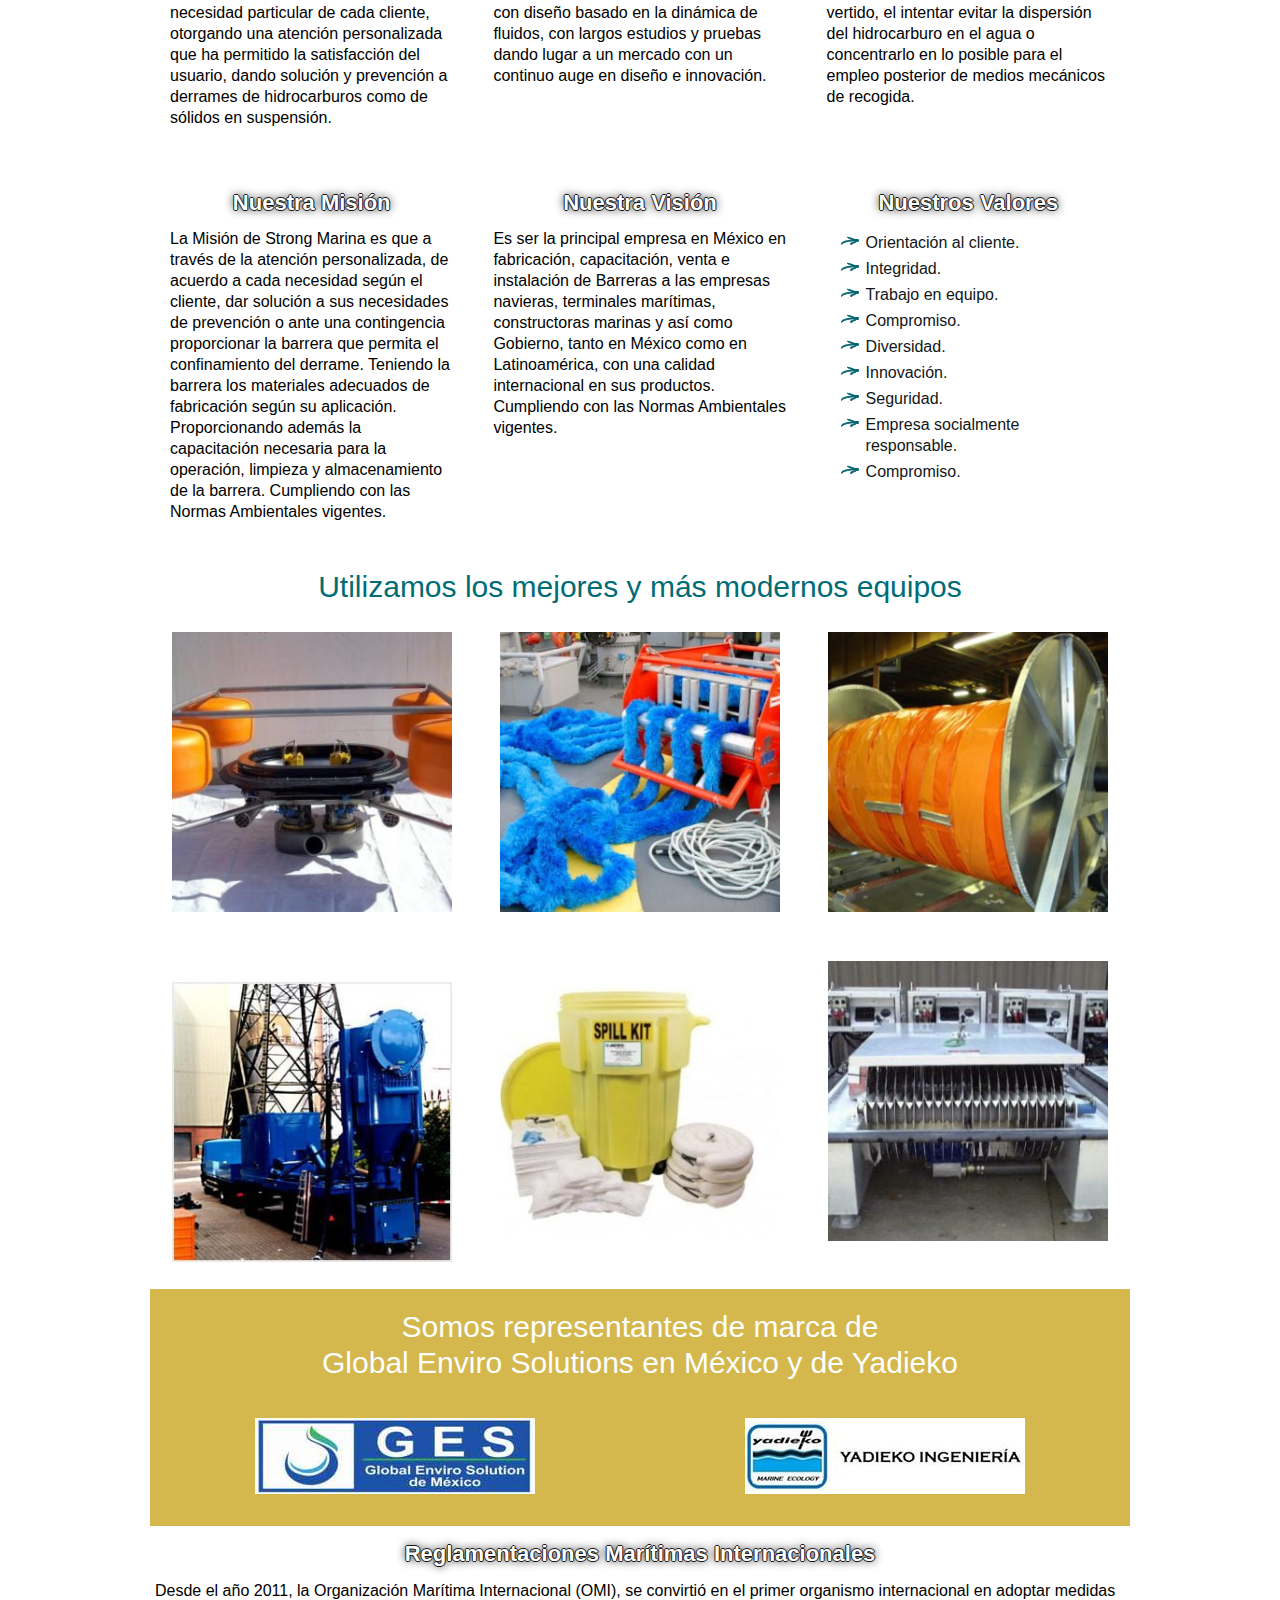
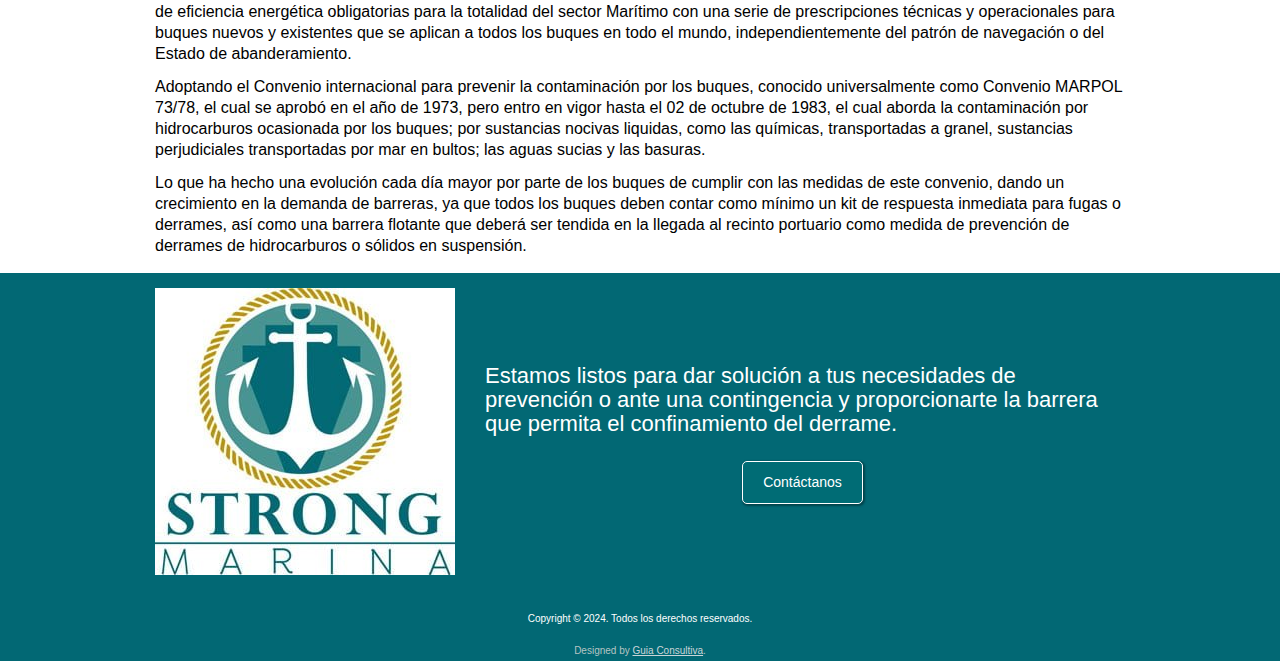
==== commit 7de994bf: "subiendo cambios necesarios de la pagina" ====
--- a/index.html
+++ b/index.html
@@ -1 +1,686 @@
-<!DOCTYPE html><html dir="ltr" lang="en-US"><head><meta charset="utf-8"><title>Inicio</title><meta name="viewport" content="initial-scale = 1.0, maximum-scale = 1.0, user-scalable = no, width = device-width"><!--[if lt IE 9]><script src="https://html5shiv.googlecode.com/svn/trunk/html5.js"></script><![endif]--><link rel="stylesheet" href="style.css" media="screen"> <!--[if lte IE 7]><link rel="stylesheet" href="style.ie7.css" media="screen" /><![endif]--><link rel="stylesheet" href="style.responsive.css" media="all"><link rel="shortcut icon" href="favicon.ico" type="image/x-icon"> <script src="jquery.js"></script> <script src="script.js"></script> <script src="script.responsive.js"></script> <style>.guiac-content .guiac-postcontent-0 .layout-item-0{border-top-style:solid;border-right-style:solid;border-bottom-style:solid;border-left-style:solid;border-width:0px;border-color:#0D6378;color:#222C2F;background:;border-collapse:separate}.guiac-content .guiac-postcontent-0 .layout-item-1{color:#000;background:#FFF;padding:10px;vertical-align:top}.guiac-content .guiac-postcontent-0 .layout-item-2{color:#000;background:#FFF;padding:20px;vertical-align:top}.guiac-content .guiac-postcontent-0 .layout-item-3{border-top-style:solid;border-right-style:solid;border-bottom-style:solid;border-left-style:solid;border-width:0px;border-color:#0D6378;color:#222C2F;background:;border-collapse:separate;border-radius:10px}.guiac-content .guiac-postcontent-0 .layout-item-4{color:#000;background:#FFF;background:rgba(255, 255, 255, 0.3);padding:20px;vertical-align:top;border-top-left-radius:10px;border-bottom-left-radius:10px}.guiac-content .guiac-postcontent-0 .layout-item-5{color:#000;background:#FFF;background:rgba(255, 255, 255, 0.3);padding:20px;vertical-align:top}.guiac-content .guiac-postcontent-0 .layout-item-6{color:#000;background:#FFF;background:rgba(255, 255, 255, 0.3);padding:20px;vertical-align:top;border-top-right-radius:10px;border-bottom-right-radius:10px}.guiac-content .guiac-postcontent-0 .layout-item-7{border-top-style:solid;border-right-style:solid;border-bottom-style:solid;border-left-style:solid;border-width:0px;border-color:#0D6378;color:#181F21;background:#FFF;border-collapse:separate}.guiac-content .guiac-postcontent-0 .layout-item-8{color:#000;background:#FFF;background:rgba(255, 255, 255, 0.3);padding:5px;vertical-align:top}.guiac-content .guiac-postcontent-0 .layout-item-9{border-top-style:solid;border-right-style:solid;border-bottom-style:solid;border-left-style:solid;border-width:0px;border-color:#0D6378;color:#C4D1D4;background:#C29800;border-collapse:separate}.guiac-content .guiac-postcontent-0 .layout-item-10{color:#000;background:#FFF;background:rgba(255, 255, 255, 0.3);padding:10px;vertical-align:middle}.guiac-content .guiac-postcontent-0 .layout-item-11{color:#000;background:#FFF;background:rgba(255, 255, 255, 0.8);padding:5px;vertical-align:top;border-radius:10px}.ie7 .guiac-post .guiac-layout-cell{border:none !important;padding:0 !important}.ie6 .guiac-post .guiac-layout-cell{border:none !important;padding:0 !important}</style></head><body><div id="guiac-main"> <header class="guiac-header"><div class="guiac-shapes"><div class="guiac-object1733832430"></div><div class="guiac-textblock guiac-object720367748"><div class="guiac-object720367748-text-container"><div class="guiac-object720367748-text">Barreras para la contención y confinamiento de derrames</div></div></div></div><h1 class="guiac-headline"> <a href="/">Strong Marina</a></h1><h2 class="guiac-slogan">Barreras para la contención y confinamiento de derrames</h2> </header> <nav class="guiac-nav"><div class="guiac-nav-inner"><ul class="guiac-hmenu"><li><a href="inicio.html" class="active">Inicio</a></li><li><a href="barreras.html">Barreras</a><ul><li><a href="barreras/barreras-especiales.html">Barreras Especiales</a></li><li><a href="barreras/accesorios-y-complementos.html">Accesorios y Complementos</a></li></ul></li><li><a href="productos.html">Productos</a><ul><li><a href="productos/covid-19.html">COVID 19</a></li><li><a href="productos/equipos-de-apoyo.html">Equipos de Apoyo</a></li><li><a href="productos/linea-de-productos-absorbentes.html">Línea de productos absorbentes</a></li><li><a href="productos/linea-de-productos-de-contencion-y-recuperacion-de-hidrocarburos.html">Línea de productos de contención y recuperación de hidrocarburos</a></li><li><a href="productos/productos-de-recuperacion-de-aceite.html">Productos de recuperación de aceite</a></li></ul></li><li><a href="servicios.html">Servicios</a></li><li><a href="capacitacion.html">Capacitación</a></li><li><a href="novedades.html">Novedades</a></li><li><a href="contacto.html">Contáctanos</a></li></ul></div> </nav><div class="guiac-pageslider"><div class="guiac-shapes"></div><div class="guiac-slider guiac-slidecontainerpageslider" data-width="1920" data-height="429"><div class="guiac-slider-inner"><div class="guiac-slide-item guiac-slidepageslider0"></div><div class="guiac-slide-item guiac-slidepageslider1"></div><div class="guiac-slide-item guiac-slidepageslider2"></div><div class="guiac-slide-item guiac-slidepageslider3"></div></div></div><div class="guiac-slidenavigator guiac-slidenavigatorpageslider" data-left="1" data-top="1"> <a href="#" class="guiac-slidenavigatoritem"></a><a href="#" class="guiac-slidenavigatoritem"></a><a href="#" class="guiac-slidenavigatoritem"></a><a href="#" class="guiac-slidenavigatoritem"></a></div></div><div class="guiac-sheet clearfix"><div class="guiac-layout-wrapper"><div class="guiac-content-layout"><div class="guiac-content-layout-row"><div class="guiac-layout-cell guiac-content"><article class="guiac-post guiac-article"><div class="guiac-postcontent guiac-postcontent-0 clearfix"><div class="guiac-content-layout layout-item-0"><div class="guiac-content-layout-row"><div class="guiac-layout-cell layout-item-1" style="width: 100%" ><p style="text-align: center;"><img width="300" height="287" alt="" class="" src="images/logo-strong-marina-300-287.jpg"></p></div></div></div><div class="guiac-content-layout layout-item-0"><div class="guiac-content-layout-row"><div class="guiac-layout-cell layout-item-1" style="width: 100%" ><p><span style="color: rgb(0, 108, 117); font-size: 30px; line-height: 36px;">Se hacen las cosas bien para nuestro ambiente, nuestra gente y nuestra sociedad, pero principalmente para nuestros clientes; siempre en cumplimiento con las normas internacionales.</span></p></div></div></div><div class="guiac-content-layout layout-item-0"><div class="guiac-content-layout-row"><div class="guiac-layout-cell layout-item-2" style="width: 33%" ><p style="text-align: left;"><img width="280" height="280" alt="" class="" src="images/barrera-convencional-300-300.jpg"></p><p style="text-align: left;">Strong Marina es una empresa 100% mexicana que Diseña, Fabrica, Capacita al usuario para la selección en lo relativo a Barrera para la contención y confinamiento de derrames de Hidrocarburos, así como de sólidos en suspensión, en el lecho Marino, todo esto de acuerdo con cada necesidad particular de cada cliente, otorgando una atención personalizada que ha permitido la satisfacción del usuario, dando solución y prevención a derrames de hidrocarburos como de sólidos en suspensión.</p></div><div class="guiac-layout-cell layout-item-2" style="width: 34%" ><p style="text-align: right;"><img width="280" height="280" alt="" class="" src="images/embarcaciones-de-respuesta-300-300.jpg"><br></p><p style="text-align: left;">Esto ante el aumento en los últimos 50 años del tráfico marítimo, el transporte de hidrocarburos por mar, la cantidad de vertidos, la mayor presión medioambiental y la necesidad de medios para proteger la costa intentando recuperar el hidrocarburo a flote, han llevado a la aparición modernas barreras con diseño basado en la dinámica de fluidos, con largos estudios y pruebas dando lugar a un mercado con un continuo auge en diseño e innovación.</p></div><div class="guiac-layout-cell layout-item-2" style="width: 33%" ><p style="text-align: left;"><img width="280" height="280" alt="" class="" src="images/barrera-permanente-300-300.jpg"><br></p><p style="text-align: left;">Siendo las barreras anticontaminación los medios físicos para poder efectuar las labores de contención, control, protección y recuperación del hidrocarburo. Son elementos flotantes que pueden ser de muy diferentes formas y medidas pero que tienen básicamente por función, tras un vertido, el intentar evitar la dispersión del hidrocarburo en el agua o concentrarlo en lo posible para el empleo posterior de medios mecánicos de recogida.</p></div></div></div><div class="guiac-content-layout layout-item-3"><div class="guiac-content-layout-row"><div class="guiac-layout-cell layout-item-4" style="width: 33%" ><h6>Nuestra Misión</h6><p>La Misión de Strong Marina es que a través de la atención personalizada, de acuerdo a cada necesidad según el cliente, dar solución a sus necesidades de prevención o ante una contingencia proporcionar la barrera que permita el confinamiento del derrame. Teniendo la barrera los materiales adecuados de fabricación según su aplicación. Proporcionando además la capacitación necesaria para la operación, limpieza y almacenamiento de la barrera. Cumpliendo con las Normas Ambientales vigentes.</p></div><div class="guiac-layout-cell layout-item-5" style="width: 34%" ><h6>Nuestra Visión</h6><p>Es ser la principal empresa en México en fabricación, capacitación, venta e instalación de Barreras a las empresas navieras, terminales marítimas, constructoras marinas y así como Gobierno, tanto en México como en Latinoamérica, con una calidad internacional en sus productos. Cumpliendo con las Normas Ambientales vigentes.</p></div><div class="guiac-layout-cell layout-item-6" style="width: 33%" ><h6>Nuestros Valores</h6><ul><li>Orientación al cliente.</li><li>Integridad.</li><li>Trabajo en equipo.</li><li>Compromiso.</li><li>Diversidad.</li><li>Innovación.</li><li style="list-style: none">Seguridad.</li><li>Empresa socialmente responsable.</li><li>Compromiso.</li></ul></div></div></div><div class="guiac-content-layout layout-item-7"><div class="guiac-content-layout-row"><div class="guiac-layout-cell layout-item-8" style="width: 100%" ><h1 style="text-align: center;">Utilizamos los mejores y más modernos equipos</h1></div></div></div><div class="guiac-content-layout layout-item-7"><div class="guiac-content-layout-row"><div class="guiac-layout-cell layout-item-8" style="width: 33%" ><p style="text-align: center;"><img width="280" height="280" alt="" class="" src="images/equipo-300-300-1.jpg"></p></div><div class="guiac-layout-cell layout-item-8" style="width: 34%" ><p style="text-align: center;"><img width="280" height="280" alt="" class="" src="images/equipo-300-300-2.jpg"></p></div><div class="guiac-layout-cell layout-item-8" style="width: 33%" ><p style="text-align: center;"><img width="280" height="280" alt="" class="" src="images/equipo-300-300-3.jpg"></p></div></div></div><div class="guiac-content-layout layout-item-7"><div class="guiac-content-layout-row"><div class="guiac-layout-cell layout-item-8" style="width: 33%" ><p style="text-align: center;"><br><img width="280" height="280" alt="" class="" src="images/equipo-300-300-4.jpg"></p></div><div class="guiac-layout-cell layout-item-8" style="width: 34%" ><p style="text-align: center;"><img width="280" height="280" alt="" class="" src="images/equipo-300-300-5.jpg"></p></div><div class="guiac-layout-cell layout-item-8" style="width: 33%" ><p style="text-align: center;"><img width="280" height="280" alt="" class="" src="images/equipo-300-300-6.jpg"></p></div></div></div><div class="guiac-content-layout layout-item-9"><div class="guiac-content-layout-row"><div class="guiac-layout-cell layout-item-10" style="width: 100%" ><h1 style="text-align: center;"><span style="color: #FFFFFF;">Somos representantes de marca de</span><br><span style="color: #FFFFFF;">Global Enviro Solutions en México y de Yadieko</span></h1></div></div></div><div class="guiac-content-layout layout-item-9"><div class="guiac-content-layout-row"><div class="guiac-layout-cell layout-item-10" style="width: 50%" ><p style="text-align: center;"><img width="280" height="76" alt="" class="" src="images/Logo-GES-280-76.jpg"></p></div><div class="guiac-layout-cell layout-item-10" style="width: 50%" ><p style="text-align: center;"><img width="280" height="76" alt="" class="" src="images/Logo-Yadieko-Ingenieria-280-76.jpg"></p></div></div></div><div class="guiac-content-layout layout-item-0"><div class="guiac-content-layout-row"><div class="guiac-layout-cell layout-item-11" style="width: 100%" ><h6>Reglamentaciones Marítimas Internacionales</h6><p>Desde el año 2011, la Organización Marítima Internacional (OMI), se convirtió en el primer organismo internacional en adoptar medidas de eficiencia energética obligatorias para la totalidad del sector Marítimo con una serie de prescripciones técnicas y operacionales para buques nuevos y existentes que se aplican a todos los buques en todo el mundo, independientemente del patrón de navegación o del Estado de abanderamiento.</p><p>Adoptando el Convenio internacional para prevenir la contaminación por los buques, conocido universalmente como Convenio MARPOL 73/78, el cual se aprobó en el año de 1973, pero entro en vigor hasta el 02 de octubre de 1983, el cual aborda la contaminación por hidrocarburos ocasionada por los buques; por sustancias nocivas liquidas, como las químicas, transportadas a granel, sustancias perjudiciales transportadas por mar en bultos; las aguas sucias y las basuras.</p><p>Lo que ha hecho una evolución cada día mayor por parte de los buques de cumplir con las medidas de este convenio, dando un crecimiento en la demanda de barreras, ya que todos los buques deben contar como mínimo un kit de respuesta inmediata para fugas o derrames, así como una barrera flotante que deberá ser tendida en la llegada al recinto portuario como medida de prevención de derrames de hidrocarburos o sólidos en suspensión.</p></div></div></div></div></article></div></div></div></div></div> <footer class="guiac-footer"><div class="guiac-footer-inner"><div class="guiac-content-layout layout-item-0"><div class="guiac-content-layout-row"><div class="guiac-layout-cell layout-item-1" style="width: 33%"><p><img alt="" class="" src="images/logo-strong-marina-300-287.jpg"><br></p></div><div class="guiac-layout-cell layout-item-2" style="width: 67%"><p><span style="font-size: 22px;">Estamos listos para dar solución a tus necesidades de prevención o ante una contingencia y proporcionarte la barrera que permita el confinamiento del derrame.</span></p><p><span style="font-size: 22px;"><br></span></p><p style="text-align: center;"><a href="contacto.html" class="guiac-button">Contáctanos</a></p></div></div></div><div class="guiac-content-layout layout-item-0"><div class="guiac-content-layout-row"><div class="guiac-layout-cell layout-item-1" style="width: 100%"><p style="margin-top: 0px; margin-bottom: 0px; word-spacing: 0px; line-height: 100%; text-align: center;"><span style="font-family: Arial, 'Arial Unicode MS', Helvetica, sans-serif;"><span style="font-size: 10px;">Copyright © 2017. All Rights Reserved.</span></span></p></div></div></div><p class="guiac-page-footer"> <span id="guiac-footnote-links">Designed by <a href="https://www.guiaconsultiva.com" target="_blank">Guia Consultiva</a>.</span></p></div> </footer></div></body></html>+<!DOCTYPE html>
+<html dir="ltr" lang="en-US">
+  <head>
+    <meta charset="utf-8" />
+    <title>Inicio</title>
+    <meta
+      name="viewport"
+      content="initial-scale = 1.0, maximum-scale = 1.0, user-scalable = no, width = device-width"
+    />
+    <!--[if lt IE 9
+      ]><script src="https://html5shiv.googlecode.com/svn/trunk/html5.js"></script
+    ><![endif]-->
+    <link rel="stylesheet" href="style.css" media="screen" />
+    <!--[if lte IE 7
+      ]><link rel="stylesheet" href="style.ie7.css" media="screen"
+    /><![endif]-->
+    <link rel="stylesheet" href="style.responsive.css" media="all" />
+    <link rel="shortcut icon" href="favicon.ico" type="image/x-icon" />
+    <script src="jquery.js"></script>
+    <script src="script.js"></script>
+    <script src="script.responsive.js"></script>
+    <style>
+      .guiac-content .guiac-postcontent-0 .layout-item-0 {
+        border-top-style: solid;
+        border-right-style: solid;
+        border-bottom-style: solid;
+        border-left-style: solid;
+        border-width: 0px;
+        border-color: #0d6378;
+        color: #222c2f;
+        background: ;
+        border-collapse: separate;
+      }
+      .guiac-content .guiac-postcontent-0 .layout-item-1 {
+        color: #000;
+        background: #fff;
+        padding: 10px;
+        vertical-align: top;
+      }
+      .guiac-content .guiac-postcontent-0 .layout-item-2 {
+        color: #000;
+        background: #fff;
+        padding: 20px;
+        vertical-align: top;
+      }
+      .guiac-content .guiac-postcontent-0 .layout-item-3 {
+        border-top-style: solid;
+        border-right-style: solid;
+        border-bottom-style: solid;
+        border-left-style: solid;
+        border-width: 0px;
+        border-color: #0d6378;
+        color: #222c2f;
+        background: ;
+        border-collapse: separate;
+        border-radius: 10px;
+      }
+      .guiac-content .guiac-postcontent-0 .layout-item-4 {
+        color: #000;
+        background: #fff;
+        background: rgba(255, 255, 255, 0.3);
+        padding: 20px;
+        vertical-align: top;
+        border-top-left-radius: 10px;
+        border-bottom-left-radius: 10px;
+      }
+      .guiac-content .guiac-postcontent-0 .layout-item-5 {
+        color: #000;
+        background: #fff;
+        background: rgba(255, 255, 255, 0.3);
+        padding: 20px;
+        vertical-align: top;
+      }
+      .guiac-content .guiac-postcontent-0 .layout-item-6 {
+        color: #000;
+        background: #fff;
+        background: rgba(255, 255, 255, 0.3);
+        padding: 20px;
+        vertical-align: top;
+        border-top-right-radius: 10px;
+        border-bottom-right-radius: 10px;
+      }
+      .guiac-content .guiac-postcontent-0 .layout-item-7 {
+        border-top-style: solid;
+        border-right-style: solid;
+        border-bottom-style: solid;
+        border-left-style: solid;
+        border-width: 0px;
+        border-color: #0d6378;
+        color: #181f21;
+        background: #fff;
+        border-collapse: separate;
+      }
+      .guiac-content .guiac-postcontent-0 .layout-item-8 {
+        color: #000;
+        background: #fff;
+        background: rgba(255, 255, 255, 0.3);
+        padding: 5px;
+        vertical-align: top;
+      }
+      .guiac-content .guiac-postcontent-0 .layout-item-9 {
+        border-top-style: solid;
+        border-right-style: solid;
+        border-bottom-style: solid;
+        border-left-style: solid;
+        border-width: 0px;
+        border-color: #0d6378;
+        color: #c4d1d4;
+        background: #c29800;
+        border-collapse: separate;
+      }
+      .guiac-content .guiac-postcontent-0 .layout-item-10 {
+        color: #000;
+        background: #fff;
+        background: rgba(255, 255, 255, 0.3);
+        padding: 10px;
+        vertical-align: middle;
+      }
+      .guiac-content .guiac-postcontent-0 .layout-item-11 {
+        color: #000;
+        background: #fff;
+        background: rgba(255, 255, 255, 0.8);
+        padding: 5px;
+        vertical-align: top;
+        border-radius: 10px;
+      }
+      .ie7 .guiac-post .guiac-layout-cell {
+        border: none !important;
+        padding: 0 !important;
+      }
+      .ie6 .guiac-post .guiac-layout-cell {
+        border: none !important;
+        padding: 0 !important;
+      }
+    </style>
+  </head>
+  <body>
+    <div id="guiac-main">
+      <header class="guiac-header">
+        <div class="guiac-shapes">
+          <div class="guiac-object1733832430"></div>
+          <div class="guiac-textblock guiac-object720367748">
+            <div class="guiac-object720367748-text-container">
+              <div class="guiac-object720367748-text">
+                Barreras para la contención y confinamiento de derrames
+              </div>
+            </div>
+          </div>
+        </div>
+        <h1 class="guiac-headline"><a href="/">Strong Marina</a></h1>
+        <h2 class="guiac-slogan">
+          Barreras para la contención y confinamiento de derrames
+        </h2>
+      </header>
+      <nav class="guiac-nav">
+        <div class="guiac-nav-inner">
+          <ul class="guiac-hmenu">
+            <li><a href="inicio.html" class="active">Inicio</a></li>
+            <li>
+              <a href="barreras.html">Barreras</a>
+              <ul>
+                <li>
+                  <a href="barreras/barreras-especiales.html"
+                    >Barreras Especiales</a
+                  >
+                </li>
+                <li>
+                  <a href="barreras/accesorios-y-complementos.html"
+                    >Accesorios y Complementos</a
+                  >
+                </li>
+              </ul>
+            </li>
+            <li>
+              <a href="productos.html">Productos</a>
+              <ul>
+                <li><a href="productos/covid-19.html">COVID 19</a></li>
+                <li>
+                  <a href="productos/equipos-de-apoyo.html">Equipos de Apoyo</a>
+                </li>
+                <li>
+                  <a href="productos/linea-de-productos-absorbentes.html"
+                    >Línea de productos absorbentes</a
+                  >
+                </li>
+                <li>
+                  <a
+                    href="productos/linea-de-productos-de-contencion-y-recuperacion-de-hidrocarburos.html"
+                    >Línea de productos de contención y recuperación de
+                    hidrocarburos</a
+                  >
+                </li>
+                <li>
+                  <a href="productos/productos-de-recuperacion-de-aceite.html"
+                    >Productos de recuperación de aceite</a
+                  >
+                </li>
+              </ul>
+            </li>
+            <li><a href="servicios.html">Servicios</a></li>
+            <li><a href="capacitacion.html">Capacitación</a></li>
+            <li><a href="novedades.html">Novedades</a></li>
+            <li><a href="contacto.html">Contáctanos</a></li>
+          </ul>
+        </div>
+      </nav>
+      <div class="guiac-pageslider">
+        <div class="guiac-shapes"></div>
+        <div
+          class="guiac-slider guiac-slidecontainerpageslider"
+          data-width="1920"
+          data-height="429"
+        >
+          <div class="guiac-slider-inner">
+            <div class="guiac-slide-item guiac-slidepageslider0"></div>
+            <div class="guiac-slide-item guiac-slidepageslider1"></div>
+            <div class="guiac-slide-item guiac-slidepageslider2"></div>
+            <div class="guiac-slide-item guiac-slidepageslider3"></div>
+          </div>
+        </div>
+        <div
+          class="guiac-slidenavigator guiac-slidenavigatorpageslider"
+          data-left="1"
+          data-top="1"
+        >
+          <a href="#" class="guiac-slidenavigatoritem"></a
+          ><a href="#" class="guiac-slidenavigatoritem"></a
+          ><a href="#" class="guiac-slidenavigatoritem"></a
+          ><a href="#" class="guiac-slidenavigatoritem"></a>
+        </div>
+      </div>
+      <div class="guiac-sheet clearfix">
+        <div class="guiac-layout-wrapper">
+          <div class="guiac-content-layout">
+            <div class="guiac-content-layout-row">
+              <div class="guiac-layout-cell guiac-content">
+                <article class="guiac-post guiac-article">
+                  <div class="guiac-postcontent guiac-postcontent-0 clearfix">
+                    <div class="guiac-content-layout layout-item-0">
+                      <div class="guiac-content-layout-row">
+                        <div
+                          class="guiac-layout-cell layout-item-1"
+                          style="width: 100%"
+                        >
+                          <p style="text-align: center">
+                            <img
+                              width="300"
+                              height="287"
+                              alt=""
+                              class=""
+                              src="images/logo-strong-marina-300-287.jpg"
+                            />
+                          </p>
+                        </div>
+                      </div>
+                    </div>
+                    <div class="guiac-content-layout layout-item-0">
+                      <div class="guiac-content-layout-row">
+                        <div
+                          class="guiac-layout-cell layout-item-1"
+                          style="width: 100%"
+                        >
+                          <p>
+                            <span
+                              style="
+                                color: rgb(0, 108, 117);
+                                font-size: 30px;
+                                line-height: 36px;
+                              "
+                              >Se hacen las cosas bien para nuestro ambiente,
+                              nuestra gente y nuestra sociedad, pero
+                              principalmente para nuestros clientes; siempre en
+                              cumplimiento con las normas internacionales.</span
+                            >
+                          </p>
+                        </div>
+                      </div>
+                    </div>
+                    <div class="guiac-content-layout layout-item-0">
+                      <div class="guiac-content-layout-row">
+                        <div
+                          class="guiac-layout-cell layout-item-2"
+                          style="width: 33%"
+                        >
+                          <p style="text-align: left">
+                            <img
+                              width="280"
+                              height="280"
+                              alt=""
+                              class=""
+                              src="images/barrera-convencional-300-300.jpg"
+                            />
+                          </p>
+                          <p style="text-align: left">
+                            Strong Marina es una empresa 100% mexicana que
+                            Diseña, Fabrica, Capacita al usuario para la
+                            selección en lo relativo a Barrera para la
+                            contención y confinamiento de derrames de
+                            Hidrocarburos, así como de sólidos en suspensión, en
+                            el lecho Marino, todo esto de acuerdo con cada
+                            necesidad particular de cada cliente, otorgando una
+                            atención personalizada que ha permitido la
+                            satisfacción del usuario, dando solución y
+                            prevención a derrames de hidrocarburos como de
+                            sólidos en suspensión.
+                          </p>
+                        </div>
+                        <div
+                          class="guiac-layout-cell layout-item-2"
+                          style="width: 34%"
+                        >
+                          <p style="text-align: right">
+                            <img
+                              width="280"
+                              height="280"
+                              alt=""
+                              class=""
+                              src="images/embarcaciones-de-respuesta-300-300.jpg"
+                            /><br />
+                          </p>
+                          <p style="text-align: left">
+                            Esto ante el aumento en los últimos 50 años del
+                            tráfico marítimo, el transporte de hidrocarburos por
+                            mar, la cantidad de vertidos, la mayor presión
+                            medioambiental y la necesidad de medios para
+                            proteger la costa intentando recuperar el
+                            hidrocarburo a flote, han llevado a la aparición
+                            modernas barreras con diseño basado en la dinámica
+                            de fluidos, con largos estudios y pruebas dando
+                            lugar a un mercado con un continuo auge en diseño e
+                            innovación.
+                          </p>
+                        </div>
+                        <div
+                          class="guiac-layout-cell layout-item-2"
+                          style="width: 33%"
+                        >
+                          <p style="text-align: left">
+                            <img
+                              width="280"
+                              height="280"
+                              alt=""
+                              class=""
+                              src="images/barrera-permanente-300-300.jpg"
+                            /><br />
+                          </p>
+                          <p style="text-align: left">
+                            Siendo las barreras anticontaminación los medios
+                            físicos para poder efectuar las labores de
+                            contención, control, protección y recuperación del
+                            hidrocarburo. Son elementos flotantes que pueden ser
+                            de muy diferentes formas y medidas pero que tienen
+                            básicamente por función, tras un vertido, el
+                            intentar evitar la dispersión del hidrocarburo en el
+                            agua o concentrarlo en lo posible para el empleo
+                            posterior de medios mecánicos de recogida.
+                          </p>
+                        </div>
+                      </div>
+                    </div>
+                    <div class="guiac-content-layout layout-item-3">
+                      <div class="guiac-content-layout-row">
+                        <div
+                          class="guiac-layout-cell layout-item-4"
+                          style="width: 33%"
+                        >
+                          <h6>Nuestra Misión</h6>
+                          <p>
+                            La Misión de Strong Marina es que a través de la
+                            atención personalizada, de acuerdo a cada necesidad
+                            según el cliente, dar solución a sus necesidades de
+                            prevención o ante una contingencia proporcionar la
+                            barrera que permita el confinamiento del derrame.
+                            Teniendo la barrera los materiales adecuados de
+                            fabricación según su aplicación. Proporcionando
+                            además la capacitación necesaria para la operación,
+                            limpieza y almacenamiento de la barrera. Cumpliendo
+                            con las Normas Ambientales vigentes.
+                          </p>
+                        </div>
+                        <div
+                          class="guiac-layout-cell layout-item-5"
+                          style="width: 34%"
+                        >
+                          <h6>Nuestra Visión</h6>
+                          <p>
+                            Es ser la principal empresa en México en
+                            fabricación, capacitación, venta e instalación de
+                            Barreras a las empresas navieras, terminales
+                            marítimas, constructoras marinas y así como
+                            Gobierno, tanto en México como en Latinoamérica, con
+                            una calidad internacional en sus productos.
+                            Cumpliendo con las Normas Ambientales vigentes.
+                          </p>
+                        </div>
+                        <div
+                          class="guiac-layout-cell layout-item-6"
+                          style="width: 33%"
+                        >
+                          <h6>Nuestros Valores</h6>
+                          <ul>
+                            <li>Orientación al cliente.</li>
+                            <li>Integridad.</li>
+                            <li>Trabajo en equipo.</li>
+                            <li>Compromiso.</li>
+                            <li>Diversidad.</li>
+                            <li>Innovación.</li>
+                            <li style="list-style: none">Seguridad.</li>
+                            <li>Empresa socialmente responsable.</li>
+                            <li>Compromiso.</li>
+                          </ul>
+                        </div>
+                      </div>
+                    </div>
+                    <div class="guiac-content-layout layout-item-7">
+                      <div class="guiac-content-layout-row">
+                        <div
+                          class="guiac-layout-cell layout-item-8"
+                          style="width: 100%"
+                        >
+                          <h1 style="text-align: center">
+                            Utilizamos los mejores y más modernos equipos
+                          </h1>
+                        </div>
+                      </div>
+                    </div>
+                    <div class="guiac-content-layout layout-item-7">
+                      <div class="guiac-content-layout-row">
+                        <div
+                          class="guiac-layout-cell layout-item-8"
+                          style="width: 33%"
+                        >
+                          <p style="text-align: center">
+                            <img
+                              width="280"
+                              height="280"
+                              alt=""
+                              class=""
+                              src="images/equipo-300-300-1.jpg"
+                            />
+                          </p>
+                        </div>
+                        <div
+                          class="guiac-layout-cell layout-item-8"
+                          style="width: 34%"
+                        >
+                          <p style="text-align: center">
+                            <img
+                              width="280"
+                              height="280"
+                              alt=""
+                              class=""
+                              src="images/equipo-300-300-2.jpg"
+                            />
+                          </p>
+                        </div>
+                        <div
+                          class="guiac-layout-cell layout-item-8"
+                          style="width: 33%"
+                        >
+                          <p style="text-align: center">
+                            <img
+                              width="280"
+                              height="280"
+                              alt=""
+                              class=""
+                              src="images/equipo-300-300-3.jpg"
+                            />
+                          </p>
+                        </div>
+                      </div>
+                    </div>
+                    <div class="guiac-content-layout layout-item-7">
+                      <div class="guiac-content-layout-row">
+                        <div
+                          class="guiac-layout-cell layout-item-8"
+                          style="width: 33%"
+                        >
+                          <p style="text-align: center">
+                            <br /><img
+                              width="280"
+                              height="280"
+                              alt=""
+                              class=""
+                              src="images/equipo-300-300-4.jpg"
+                            />
+                          </p>
+                        </div>
+                        <div
+                          class="guiac-layout-cell layout-item-8"
+                          style="width: 34%"
+                        >
+                          <p style="text-align: center">
+                            <img
+                              width="280"
+                              height="280"
+                              alt=""
+                              class=""
+                              src="images/equipo-300-300-5.jpg"
+                            />
+                          </p>
+                        </div>
+                        <div
+                          class="guiac-layout-cell layout-item-8"
+                          style="width: 33%"
+                        >
+                          <p style="text-align: center">
+                            <img
+                              width="280"
+                              height="280"
+                              alt=""
+                              class=""
+                              src="images/equipo-300-300-6.jpg"
+                            />
+                          </p>
+                        </div>
+                      </div>
+                    </div>
+                    <div class="guiac-content-layout layout-item-9">
+                      <div class="guiac-content-layout-row">
+                        <div
+                          class="guiac-layout-cell layout-item-10"
+                          style="width: 100%"
+                        >
+                          <h1 style="text-align: center">
+                            <span style="color: #ffffff"
+                              >Somos representantes de marca de</span
+                            ><br /><span style="color: #ffffff"
+                              >Global Enviro Solutions en México y de
+                              Yadieko</span
+                            >
+                          </h1>
+                        </div>
+                      </div>
+                    </div>
+                    <div class="guiac-content-layout layout-item-9">
+                      <div class="guiac-content-layout-row">
+                        <div
+                          class="guiac-layout-cell layout-item-10"
+                          style="width: 50%"
+                        >
+                          <p style="text-align: center">
+                            <img
+                              width="280"
+                              height="76"
+                              alt=""
+                              class=""
+                              src="images/Logo-GES-280-76.jpg"
+                            />
+                          </p>
+                        </div>
+                        <div
+                          class="guiac-layout-cell layout-item-10"
+                          style="width: 50%"
+                        >
+                          <p style="text-align: center">
+                            <img
+                              width="280"
+                              height="76"
+                              alt=""
+                              class=""
+                              src="images/Logo-Yadieko-Ingenieria-280-76.jpg"
+                            />
+                          </p>
+                        </div>
+                      </div>
+                    </div>
+                    <div class="guiac-content-layout layout-item-0">
+                      <div class="guiac-content-layout-row">
+                        <div
+                          class="guiac-layout-cell layout-item-11"
+                          style="width: 100%"
+                        >
+                          <h6>Reglamentaciones Marítimas Internacionales</h6>
+                          <p>
+                            Desde el año 2011, la Organización Marítima
+                            Internacional (OMI), se convirtió en el primer
+                            organismo internacional en adoptar medidas de
+                            eficiencia energética obligatorias para la totalidad
+                            del sector Marítimo con una serie de prescripciones
+                            técnicas y operacionales para buques nuevos y
+                            existentes que se aplican a todos los buques en todo
+                            el mundo, independientemente del patrón de
+                            navegación o del Estado de abanderamiento.
+                          </p>
+                          <p>
+                            Adoptando el Convenio internacional para prevenir la
+                            contaminación por los buques, conocido
+                            universalmente como Convenio MARPOL 73/78, el cual
+                            se aprobó en el año de 1973, pero entro en vigor
+                            hasta el 02 de octubre de 1983, el cual aborda la
+                            contaminación por hidrocarburos ocasionada por los
+                            buques; por sustancias nocivas liquidas, como las
+                            químicas, transportadas a granel, sustancias
+                            perjudiciales transportadas por mar en bultos; las
+                            aguas sucias y las basuras.
+                          </p>
+                          <p>
+                            Lo que ha hecho una evolución cada día mayor por
+                            parte de los buques de cumplir con las medidas de
+                            este convenio, dando un crecimiento en la demanda de
+                            barreras, ya que todos los buques deben contar como
+                            mínimo un kit de respuesta inmediata para fugas o
+                            derrames, así como una barrera flotante que deberá
+                            ser tendida en la llegada al recinto portuario como
+                            medida de prevención de derrames de hidrocarburos o
+                            sólidos en suspensión.
+                          </p>
+                        </div>
+                      </div>
+                    </div>
+                  </div>
+                </article>
+              </div>
+            </div>
+          </div>
+        </div>
+      </div>
+      <footer class="guiac-footer">
+        <div class="guiac-footer-inner">
+          <div class="guiac-content-layout layout-item-0">
+            <div class="guiac-content-layout-row">
+              <div class="guiac-layout-cell layout-item-1" style="width: 33%">
+                <p>
+                  <img
+                    alt=""
+                    class=""
+                    src="images/logo-strong-marina-300-287.jpg"
+                  /><br />
+                </p>
+              </div>
+              <div class="guiac-layout-cell layout-item-2" style="width: 67%">
+                <p>
+                  <span style="font-size: 22px"
+                    >Estamos listos para dar solución a tus necesidades de
+                    prevención o ante una contingencia y proporcionarte la
+                    barrera que permita el confinamiento del derrame.</span
+                  >
+                </p>
+                <p>
+                  <span style="font-size: 22px"><br /></span>
+                </p>
+                <p style="text-align: center">
+                  <a href="contacto.html" class="guiac-button">Contáctanos</a>
+                </p>
+              </div>
+            </div>
+          </div>
+          <div class="guiac-content-layout layout-item-0">
+            <div class="guiac-content-layout-row">
+              <div class="guiac-layout-cell layout-item-1" style="width: 100%">
+                <p
+                  style="
+                    margin-top: 0px;
+                    margin-bottom: 0px;
+                    word-spacing: 0px;
+                    line-height: 100%;
+                    text-align: center;
+                  "
+                >
+                  <span
+                    style="
+                      font-family: Arial, 'Arial Unicode MS', Helvetica,
+                        sans-serif;
+                    "
+                    ><span style="font-size: 10px"
+                      >Copyright © 2024. Todos los derechos reservados.</span
+                    ></span
+                  >
+                </p>
+              </div>
+            </div>
+          </div>
+          <p class="guiac-page-footer">
+            <span id="guiac-footnote-links"
+              >Designed by
+              <a href="https://www.guiaconsultiva.com" target="_blank"
+                >Guia Consultiva</a
+              >.</span
+            >
+          </p>
+        </div>
+      </footer>
+    </div>
+  </body>
+</html>
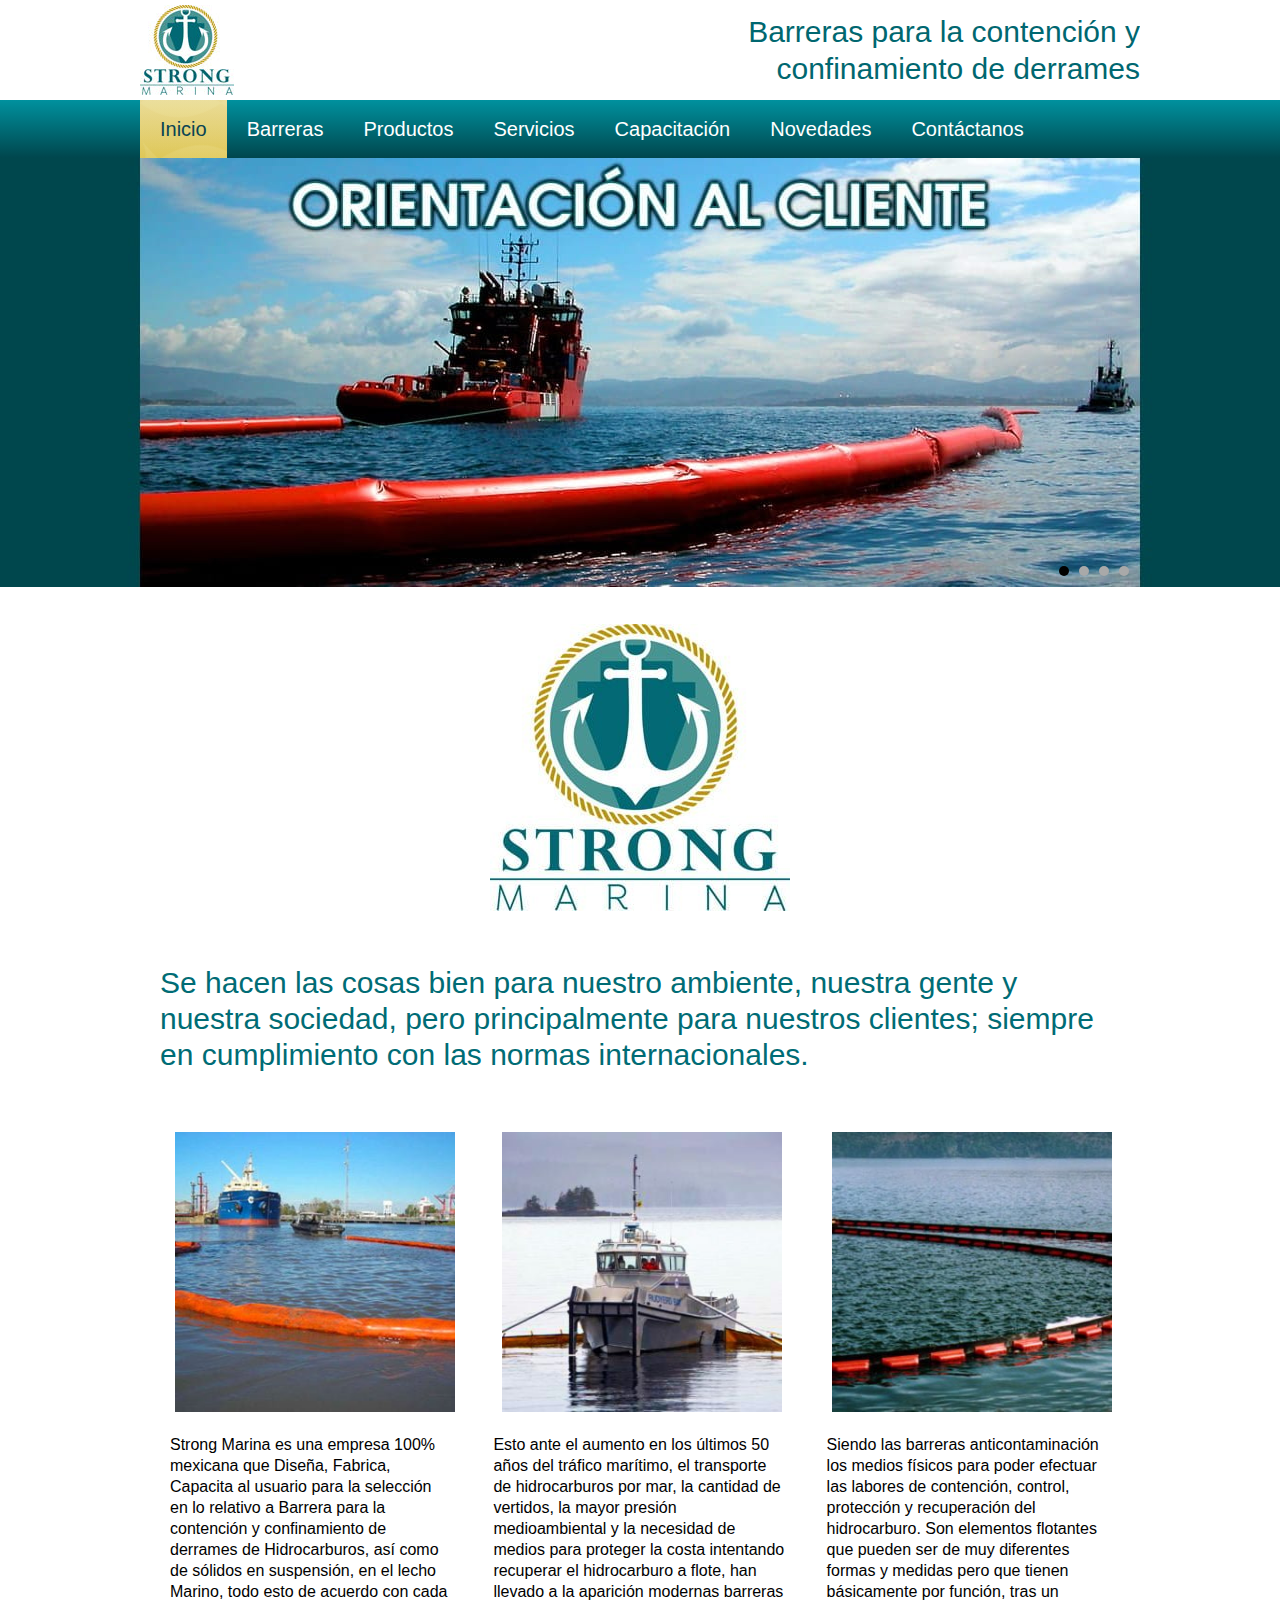
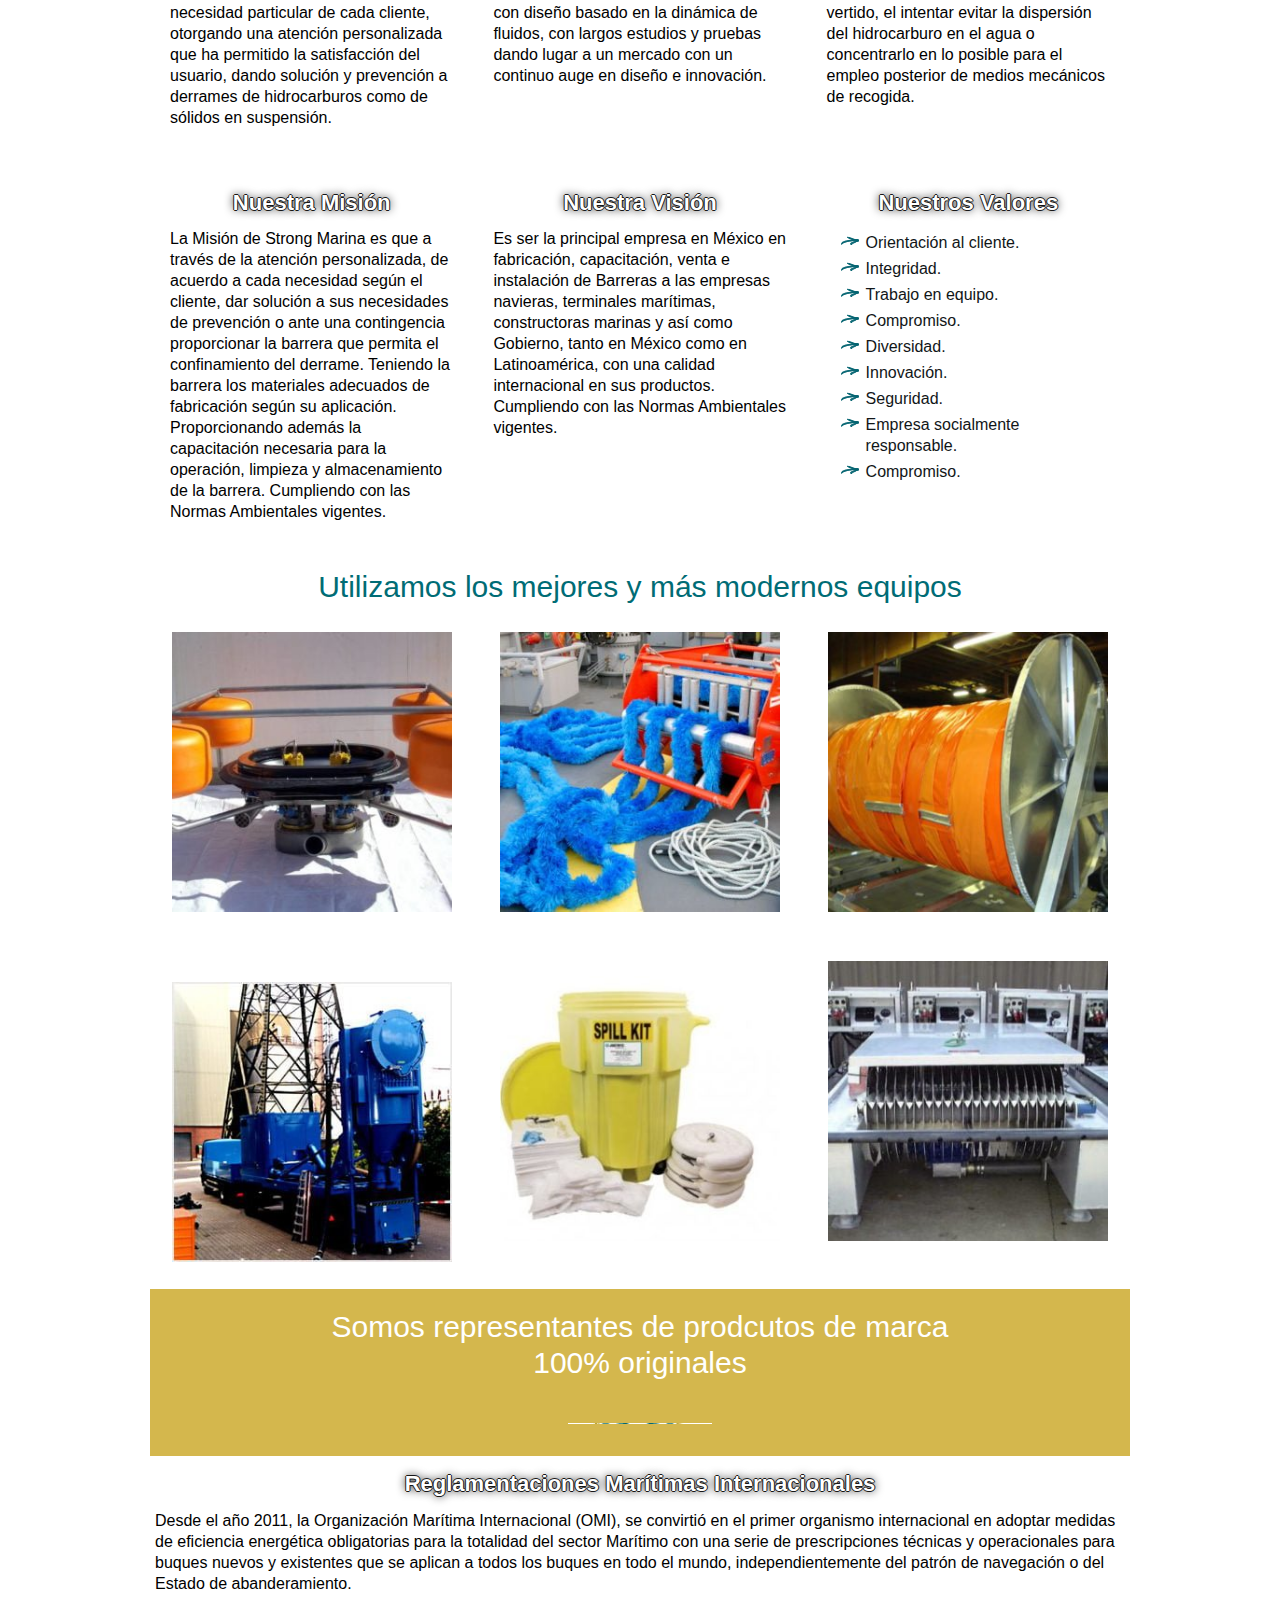
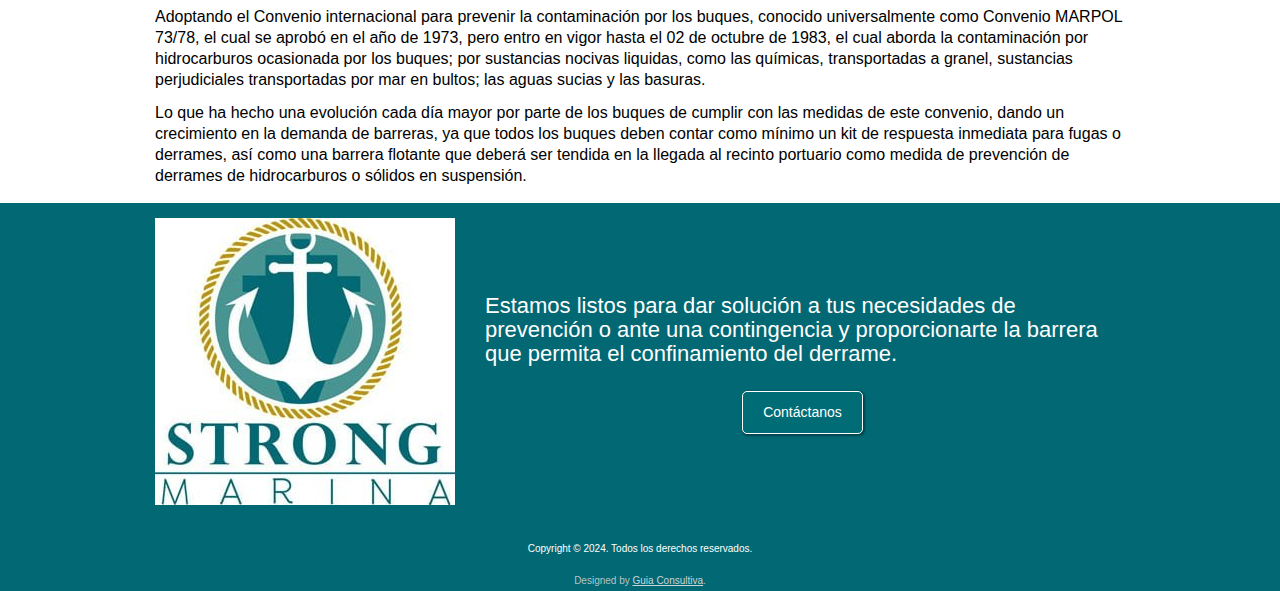
==== commit 3bdd37e0: "Subiendo cambios necesarios" ====
--- a/index.html
+++ b/index.html
@@ -524,10 +524,9 @@
                         >
                           <h1 style="text-align: center">
                             <span style="color: #ffffff"
-                              >Somos representantes de marca de</span
+                              >Somos representantes de prodcutos de marca</span
                             ><br /><span style="color: #ffffff"
-                              >Global Enviro Solutions en México y de
-                              Yadieko</span
+                              >100% originales</span
                             >
                           </h1>
                         </div>
@@ -541,25 +540,11 @@
                         >
                           <p style="text-align: center">
                             <img
-                              width="280"
-                              height="76"
-                              alt=""
-                              class=""
-                              src="images/Logo-GES-280-76.jpg"
-                            />
-                          </p>
-                        </div>
-                        <div
-                          class="guiac-layout-cell layout-item-10"
-                          style="width: 50%"
-                        >
-                          <p style="text-align: center">
-                            <img
-                              width="280"
-                              height="76"
-                              alt=""
-                              class=""
-                              src="images/Logo-Yadieko-Ingenieria-280-76.jpg"
+                              width="15%"
+                              height="1  5%"
+                              alt=""
+                              class=""
+                              src="images/logo-strong-marina-300-287.jpg"
                             />
                           </p>
                         </div>
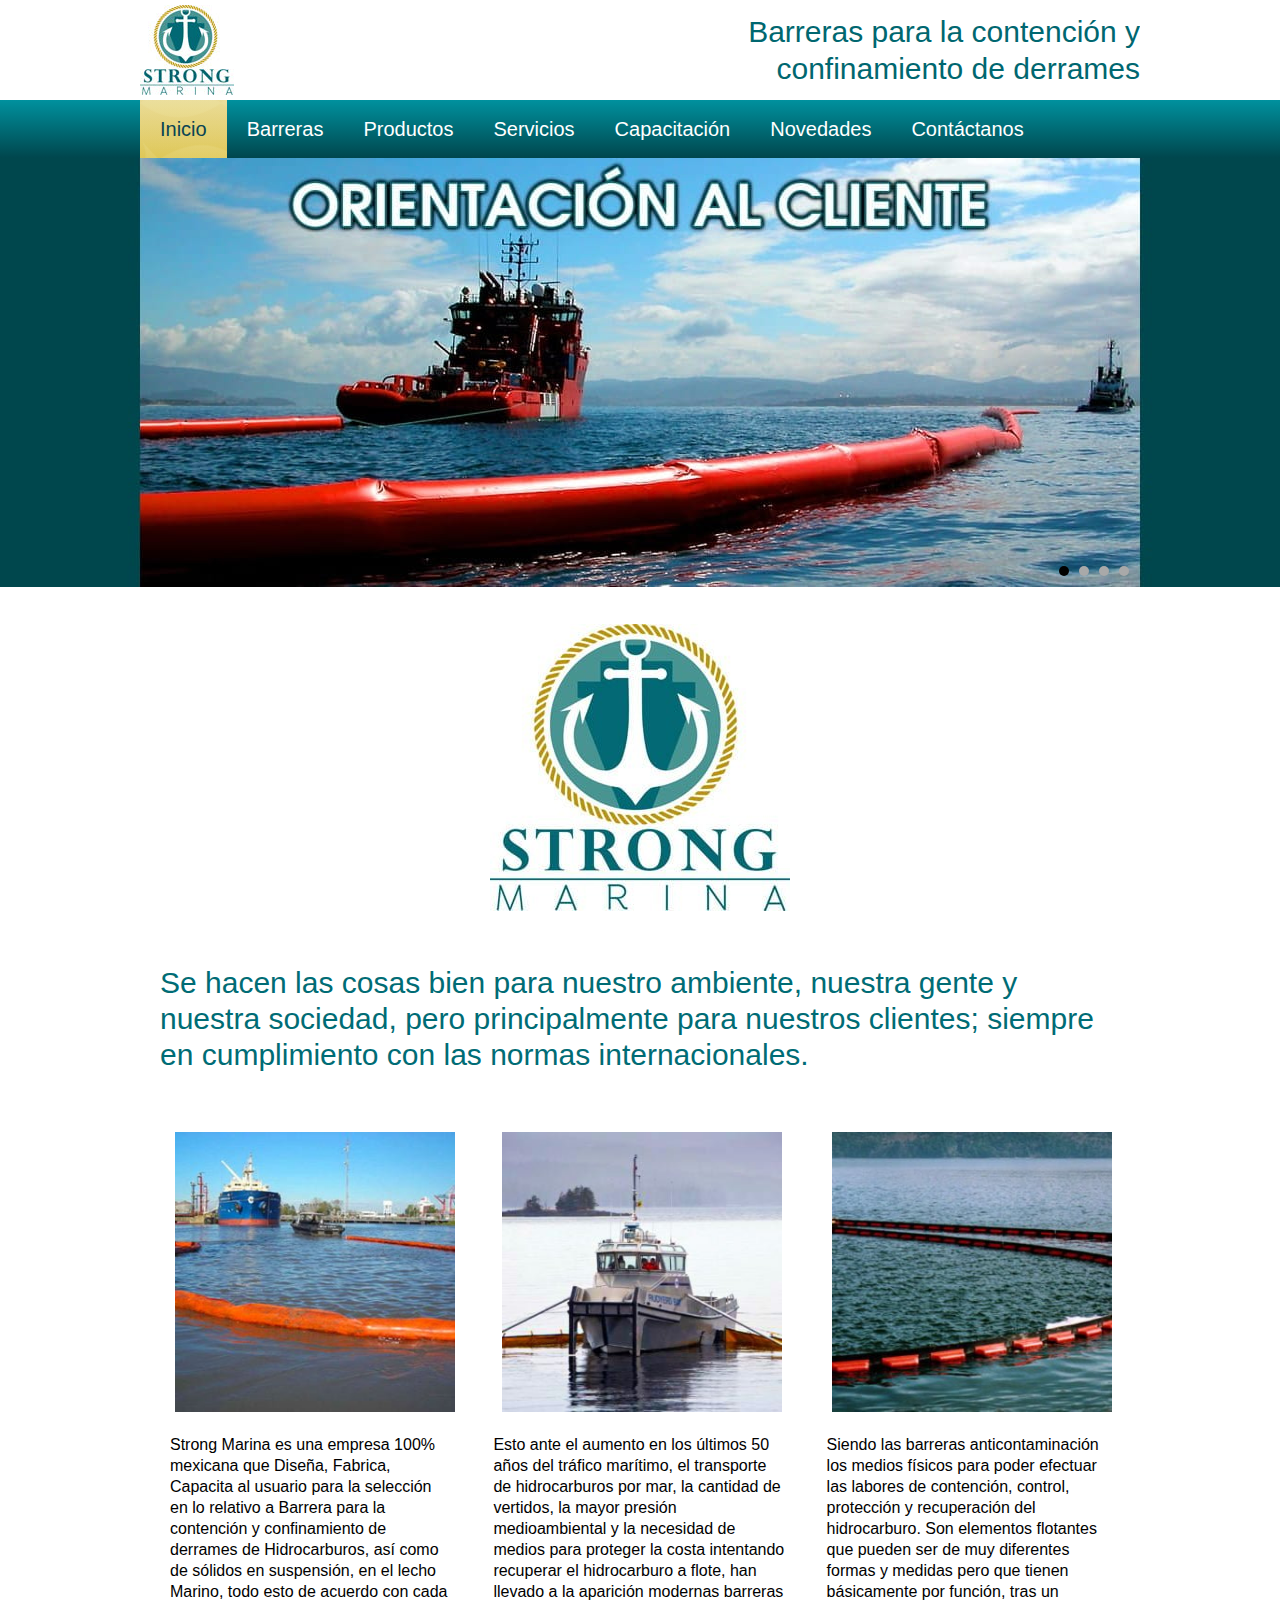
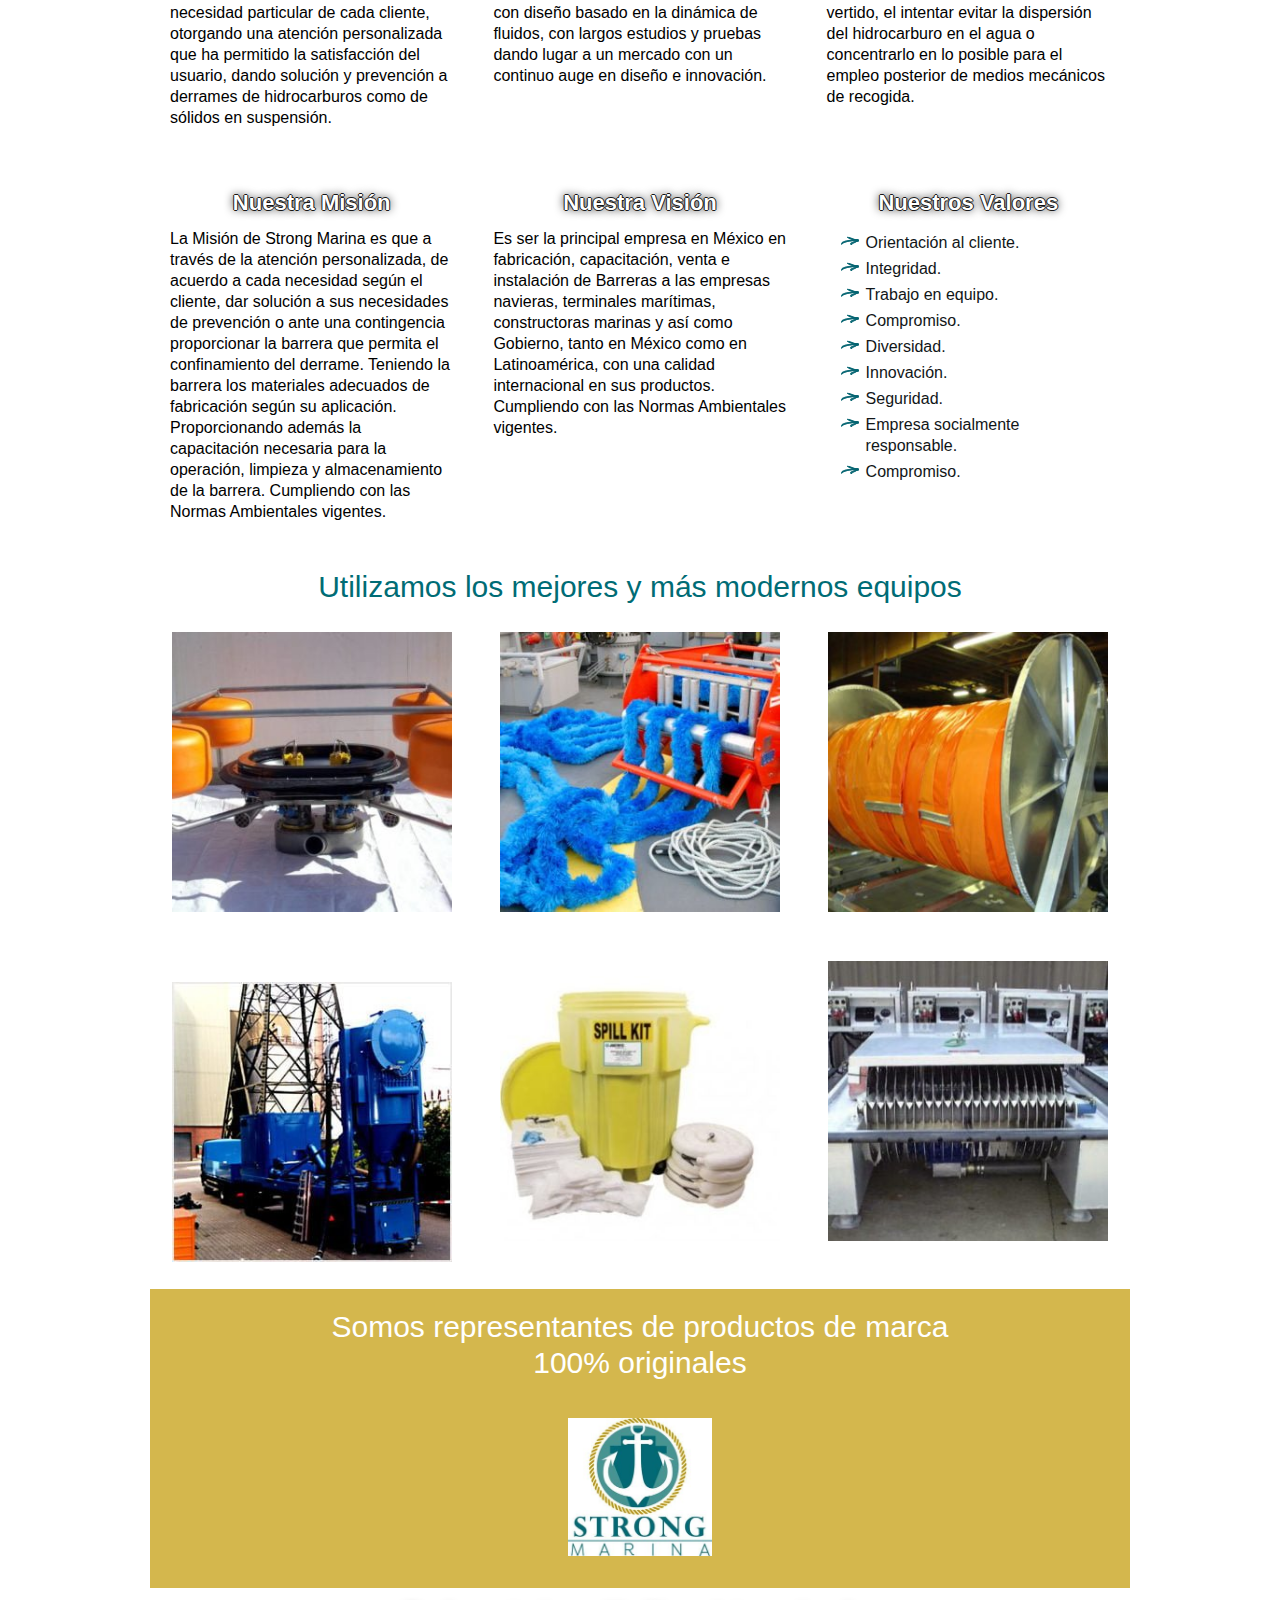
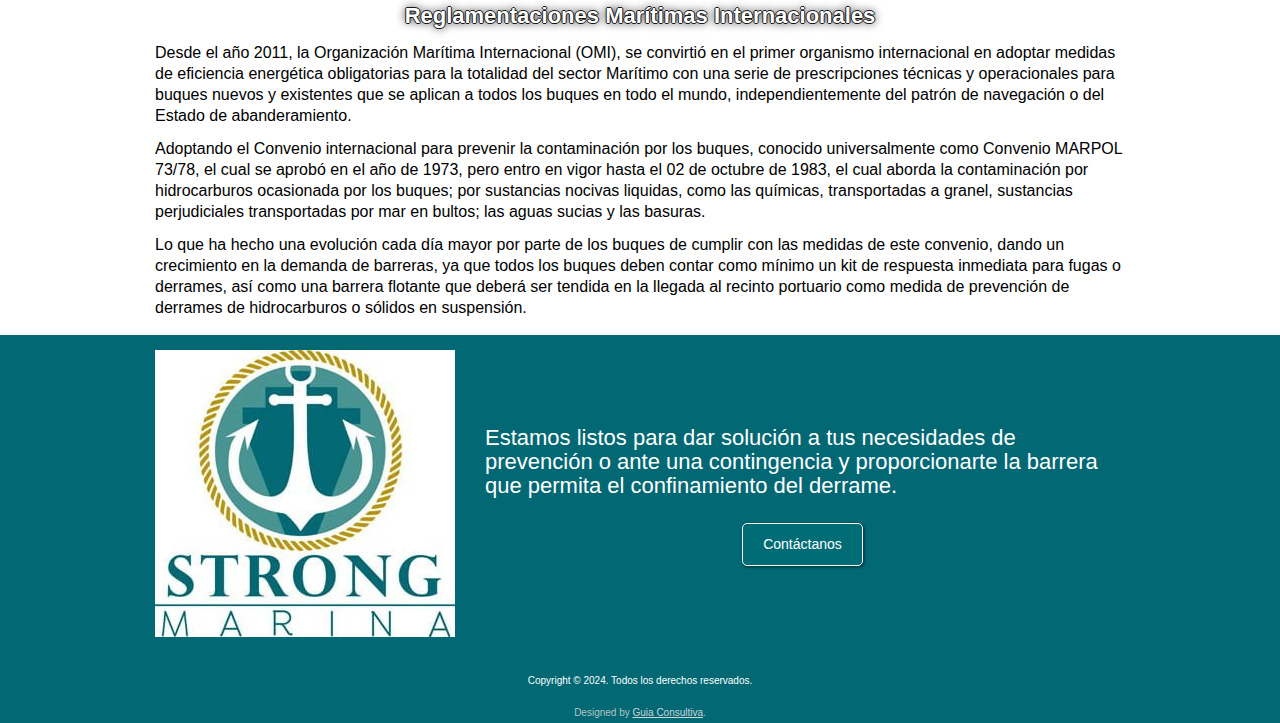
==== commit b5c13c1a: "Corrección" ====
--- a/index.html
+++ b/index.html
@@ -524,7 +524,7 @@
                         >
                           <h1 style="text-align: center">
                             <span style="color: #ffffff"
-                              >Somos representantes de prodcutos de marca</span
+                              >Somos representantes de productos de marca</span
                             ><br /><span style="color: #ffffff"
                               >100% originales</span
                             >
@@ -541,7 +541,7 @@
                           <p style="text-align: center">
                             <img
                               width="15%"
-                              height="1  5%"
+                              height="15%"
                               alt=""
                               class=""
                               src="images/logo-strong-marina-300-287.jpg"
